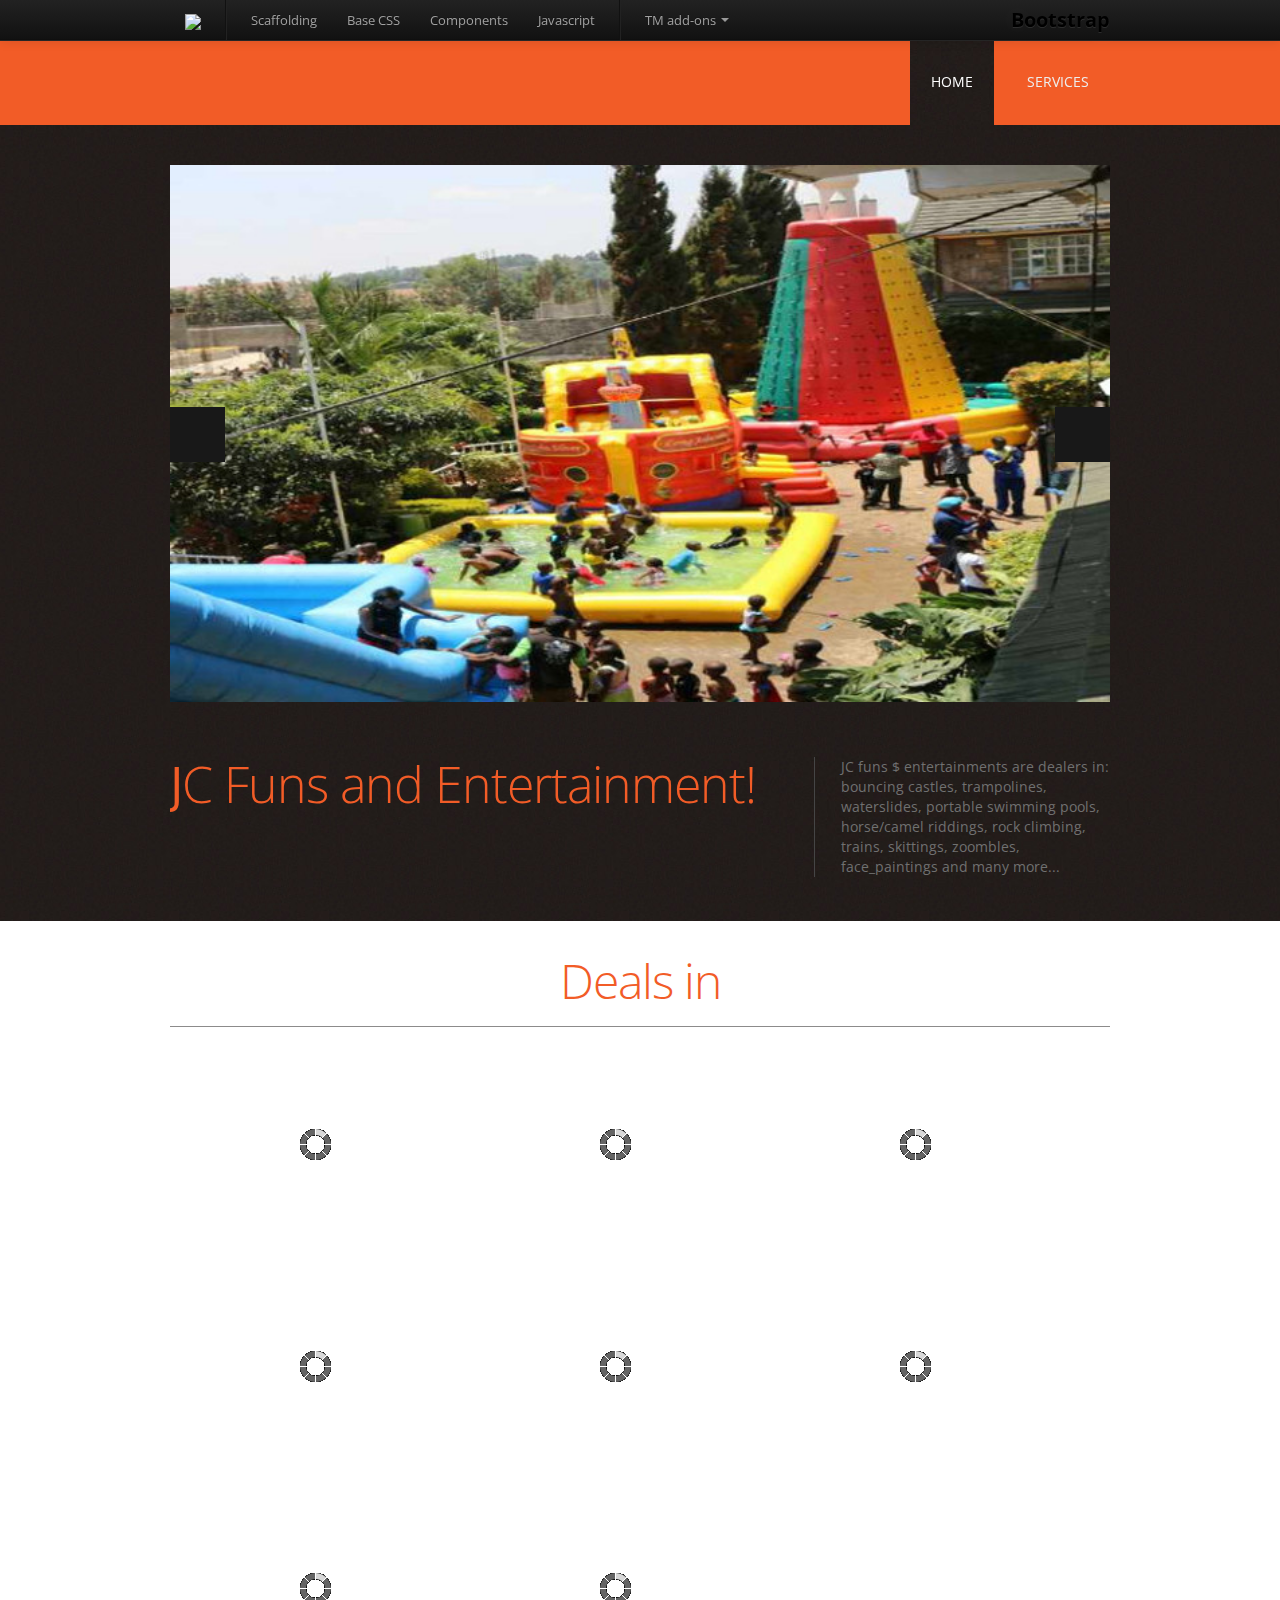
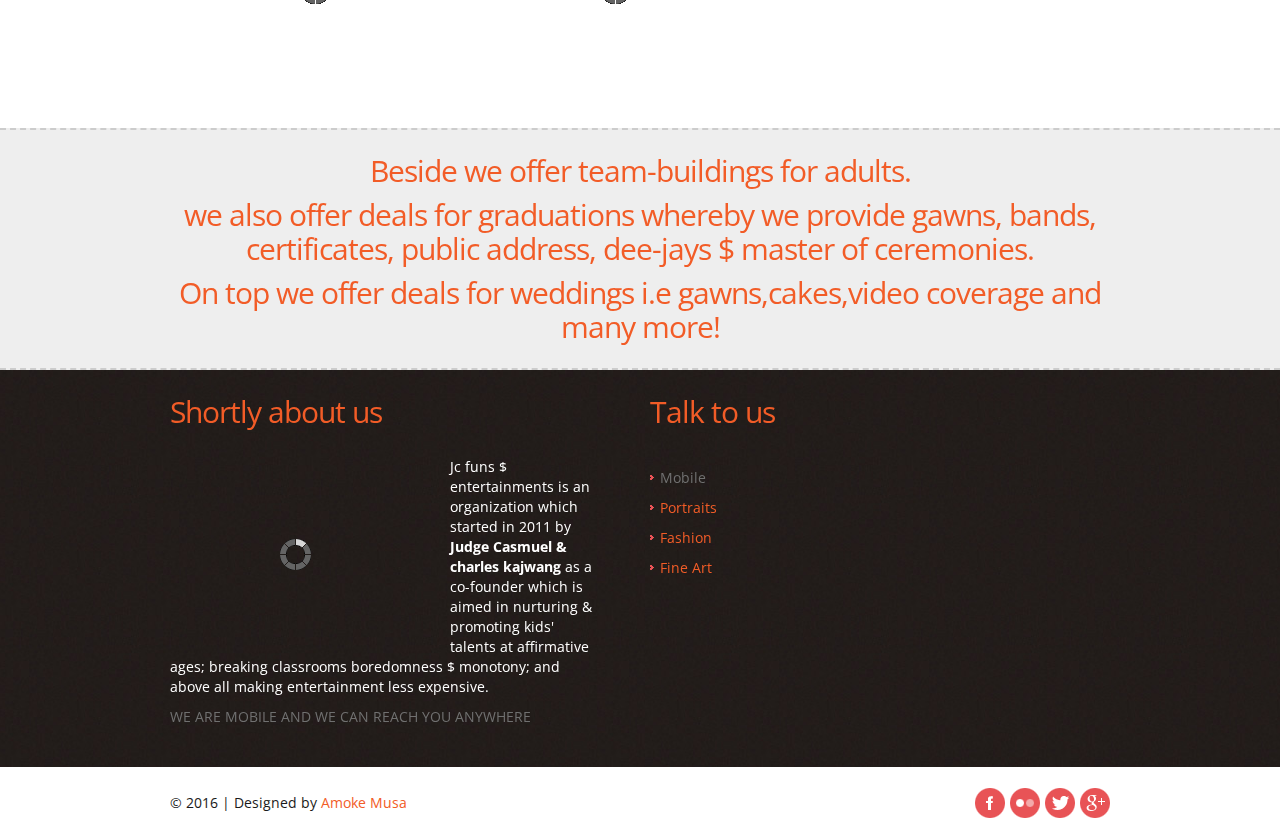
==== home.html @ 1c0118bd "treat a static page as an app to deploy to heroku" ====
<!DOCTYPE html>
<html lang="en">
	<head>
        <title>JC fun and entertainment | Home</title>
        <meta charset="utf-8">
        <link rel="icon" href="http://dzyngiri.com/favicon.png" type="image/x-icon">
        <link rel="shortcut icon" href="http://dzyngiri.com/favicon.png" type="image/x-icon" />
        <meta name="description" content="Codester is a free responsive Bootstrap template by Dzyngiri">
        <meta name="keywords" content="free, template, bootstrap, responsive">
        <meta name="author" content="MUSA" >  
        <link rel="stylesheet" href="css/bootstrap.css" type="text/css" media="screen">
        <link rel="stylesheet" href="css/responsive.css" type="text/css" media="screen">
        <link rel="stylesheet" href="css/style.css" type="text/css" media="screen">
        <link rel="stylesheet" href="css/touchTouch.css" type="text/css" media="screen">
        <link rel="stylesheet" href="css/kwicks-slider.css" type="text/css" media="screen">
        <link href='http://fonts.googleapis.com/css?family=Open+Sans:400,300' rel='stylesheet' type='text/css'>
        <script type="text/javascript" src="js/jquery.js"></script>
        <script type="text/javascript" src="js/superfish.js"></script>
        <script type="text/javascript" src="js/jquery.flexslider-min.js"></script>
        <script type="text/javascript" src="js/jquery.kwicks-1.5.1.js"></script>
        <script type="text/javascript" src="js/jquery.easing.1.3.js"></script>
        <script type="text/javascript" src="js/jquery.cookie.js"></script>    
        <script type="text/javascript" src="js/touchTouch.jquery.js"></script>
        <script type="text/javascript">if($(window).width()>1024){document.write("<"+"script src='js/jquery.preloader.js'></"+"script>");}	</script>
        
        <script>		
jQuery(window).load(function() {	
    $x = $(window).width();		
        if($x > 1024)
        {			
            jQuery("#content .row").preloader();    }	
                
                jQuery('.magnifier').touchTouch();			
                jQuery('.spinner').animate({'opacity':0},1000,'easeOutCubic',function (){jQuery(this).css('display','none')});	
}); 

        </script>
        
        <!--[if lt IE 8]>
            <div style='text-align:center'><a href="http://www.microsoft.com/windows/internet-explorer/default.aspx?ocid=ie6_countdown_bannercode"><img src="http://www.theie6countdown.com/img/upgrade.jpg"border="0"alt=""/></a></div>  
        <![endif]-->
        <!--[if (gt IE 9)|!(IE)]><!-->
            <!--<![endif]-->
            <!--[if lt IE 9]>
                <script src="http://html5shim.googlecode.com/svn/trunk/html5.js"></script>
                <link rel="stylesheet" href="css/docs.css" type="text/css" media="screen">
                <link rel="stylesheet" href="css/ie.css" type="text/css" media="screen">
                <link href='http://fonts.googleapis.com/css?family=Open+Sans:300' rel='stylesheet' type='text/css'>
                <link href='http://fonts.googleapis.com/css?family=Open+Sans:400' rel='stylesheet' type='text/css'>
            <![endif]-->
  
  <!--Google analytics code-->	  
	  <script type="text/javascript">
           var _gaq = _gaq || [];
          _gaq.push(['_setAccount', 'UA-29231762-1']);
          _gaq.push(['_setDomainName', 'dzyngiri.com']);
          _gaq.push(['_trackPageview']);
        
          (function() {
            var ga = document.createElement('script'); ga.type = 'text/javascript'; ga.async = true;
            ga.src = ('https:' == document.location.protocol ? 'https://ssl' : 'http://www') + '.google-analytics.com/ga.js';
            var s = document.getElementsByTagName('script')[0]; s.parentNode.insertBefore(ga, s);
          })();
      </script>
</head>

	<body>
    <!-- <div class="spinner"></div>  -->
<!-- header start -->
<header>
      <div class="container clearfix">
    <div class="row">
          <div class="span12">
        <div class="navbar navbar_">
              <div class="container">
            <!-- <h1 class="brand brand_"><a href="index.html"><img alt="" src="img/logo.png"> </a></h1> -->
            <a class="btn btn-navbar btn-navbar_" data-toggle="collapse" data-target=".nav-collapse_">Menu <span class="icon-bar"></span> </a>
            <div class="nav-collapse nav-collapse_  collapse">
                  <ul class="nav sf-menu">
                <li class="active"><a href="home.html">Home</a></li>
                <li><a href="work.html">Services</a></li>
                <!-- <li><a href="contact.html">Contact</a></li> -->
              </ul>
                </div>
          </div>
            </div>
      </div>
        </div>
  </div>
    </header>
<div class="bg-content">
      <div class="container">
    <div class="row">
          <div class="span12"> 
        <!-- slider -->
        <div class="flexslider">
              <ul class="slides">
            <li> <img src="img/slide-1.jpg" alt="" > </li>
            <li> <img src="img/slide-2.jpg" alt="" > </li>
            <li> <img src="img/slide-3.jpg" alt="" > </li>
            <li> <img src="img/slide-4.jpg" alt="" > </li>
            <li> <img src="img/slide-5.jpg" alt="" > </li>
          </ul>
            </div>
        <span id="responsiveFlag"></span>
        <div class="block-slogan">
              <h2>JC Funs and Entertainment!</h2>
              <div>
            <p>JC funs $ entertainments are dealers in: bouncing castles, trampolines, waterslides, portable swimming pools, horse/camel riddings, rock climbing, trains, skittings, zoombles, face_paintings and many more...</p>
          </div>
            </div>
      </div>
        </div>
  </div>
      
      <!-- content -->
      
      <div id="content" class="content-extra"><div class="ic"></div>
    <div class="row-1">
        <div class="container">
    		<div class="row">
        <article class="span12">
        <h4 align="center">Deals in</h4><hr>
         </article>
        <div class="clear"></div>
         <ul class="portfolio clearfix">           
           <li class="box"><a href="img/image-blank.png" class="magnifier" ><img alt="" src="img/work/1.jpg"></a></li> 
           <li class="box"><a href="img/image-blank.png" class="magnifier" ><img alt="" src="img/work/2.jpg"></a></li> 
           <li class="box"><a href="img/image-blank.png" class="magnifier" ><img alt="" src="img/work/3.jpg"></a></li> 
           <li class="box"><a href="img/image-blank.png" class="magnifier" ><img alt="" src="img/work/4.jpg"></a></li> 
           <li class="box"><a href="img/image-blank.png" class="magnifier" ><img alt="" src="img/work/5.jpg"></a></li> 
           <li class="box"><a href="img/image-blank.png" class="magnifier" ><img alt="" src="img/work/6.jpg"></a></li> 
           <li class="box"><a href="img/image-blank.png" class="magnifier" ><img alt="" src="img/work/7.jpg"></a></li> 
           <li class="box"><a href="img/image-blank.png" class="magnifier" ><img alt="" src="img/work/8.jpg"></a></li>                       
         </ul> 
      </div>
     	</div>
    </div>
    <div class="row-2">
        <div class="container">
        	<h3>Beside we offer team-buildings for adults.</h3>
        	<h3>we also offer deals for graduations whereby we provide gawns, bands, certificates, public address, dee-jays $ master of ceremonies.</h3>
            <h3>On top we offer deals for weddings i.e gawns,cakes,video coverage and many more!</h3>
      </div>
        </div>
  
    <div class="container">
          <div class="row">
        <article class="span6">
              <h3>Shortly about us</h3>
              <div class="wrapper">
            <figure class="img-indent"><img src="img/15.jpg " alt="" /></figure>
            <div class="inner-1 overflow extra">
                  <div class="txt-1">Jc funs $ entertainments is an organization which started in 2011 by <strong>Judge Casmuel & charles kajwang</strong> as a co-founder which is aimed in nurturing & promoting kids' talents at affirmative ages; breaking classrooms boredomness $ monotony; and above all making entertainment less expensive.</div>
                  WE ARE MOBILE AND WE CAN REACH YOU ANYWHERE
                </div>
          </div>
            </article>
        <article class="span6">
              <h3>Talk to us</h3>
                <div class="wrapper">
                <ul class="list list-pad">
                          <li>Mobile</li>
                          <li><a href="#">Portraits</a></li>
                          <li><a href="#">Fashion</a></li>
                          <li><a href="#">Fine Art</a></li>
                        </ul>
                </div>
            </article>
      </div>
        </div>
  </div>
    </div>

<footer>
      <div class="container clearfix">
    <ul class="list-social pull-right">
          <li><a class="icon-1" href="#"></a></li>
          <li><a class="icon-2" href="#"></a></li>
          <li><a class="icon-3" href="#"></a></li>
          <li><a class="icon-4" href="#"></a></li>
        </ul>
    <div class="privacy pull-left">&copy; 2016 | Designed by <a href="http://justinmezzell.com">Amoke Musa</a></div>
  </div>
    </footer>
<script type="text/javascript" src="js/bootstrap.js"></script>
</body>
</html>
---- css/responsive.css ----
/*!
 * Bootstrap Responsive v2.1.1
 *
 * Copyright 2012 Twitter, Inc
 * Licensed under the Apache License v2.0
 * http://www.apache.org/licenses/LICENSE-2.0
 *
 * Designed and built with all the love in the world @twitter by @mdo and @fat.
 */
.clearfix {
  *zoom: 1;
}
.clearfix:before,
.clearfix:after {
  display: table;
  content: "";
  line-height: 0;
}
.clearfix:after {
  clear: both;
}
.hide-text {
  font: 0/0 a;
  color: transparent;
  text-shadow: none;
  background-color: transparent;
  border: 0;
}
.input-block-level {
  display: block;
  width: 100%;
  min-height: 30px;
  -webkit-box-sizing: border-box;
  -moz-box-sizing: border-box;
  box-sizing: border-box;
}
.hidden {
  display: none;
  visibility: hidden;
}
.visible-phone {
  display: none !important;
}
.visible-tablet {
  display: none !important;
}
.hidden-desktop {
  display: none !important;
}
.visible-desktop {
  display: inherit !important;
}
@media (min-width: 768px) and (max-width: 979px) {
  .hidden-desktop {
    display: inherit !important;
  }
  .visible-desktop {
    display: none !important ;
  }
  .visible-tablet {
    display: inherit !important;
  }
  .hidden-tablet {
    display: none !important;
  }
}
@media (max-width: 767px) {
  .hidden-desktop {
    display: inherit !important;
  }
  .visible-desktop {
    display: none !important;
  }
  .visible-phone {
    display: inherit !important;
  }
  .hidden-phone {
    display: none !important;
  }
}
@media (min-width: 1300px) {
  .row {
    margin-left: -30px;
    *zoom: 1;
  }
  .row:before,
  .row:after {
    display: table;
    content: "";
    line-height: 0;
  }
  .row:after {
    clear: both;
  }
  [class*="span"] {
    float: left;
    min-height: 1px;
    margin-left: 30px;
  }
  .container,
  .navbar-static-top .container,
  .navbar-fixed-top .container,
  .navbar-fixed-bottom .container {
    width: 1170px;
  }
  .span12 {
    width: 1170px;
  }
  .span11 {
    width: 1070px;
  }
  .span10 {
    width: 970px;
  }
  .span9 {
    width: 870px;
  }
  .span8 {
    width: 770px;
  }
  .span7 {
    width: 670px;
  }
  .span6 {
    width: 570px;
  }
  .span5 {
    width: 470px;
  }
  .span4 {
    width: 370px;
  }
  .span3 {
    width: 270px;
  }
  .span2 {
    width: 170px;
  }
  .span1 {
    width: 70px;
  }
  .offset12 {
    margin-left: 1230px;
  }
  .offset11 {
    margin-left: 1130px;
  }
  .offset10 {
    margin-left: 1030px;
  }
  .offset9 {
    margin-left: 930px;
  }
  .offset8 {
    margin-left: 830px;
  }
  .offset7 {
    margin-left: 730px;
  }
  .offset6 {
    margin-left: 630px;
  }
  .offset5 {
    margin-left: 530px;
  }
  .offset4 {
    margin-left: 430px;
  }
  .offset3 {
    margin-left: 330px;
  }
  .offset2 {
    margin-left: 230px;
  }
  .offset1 {
    margin-left: 130px;
  }
  .row-fluid {
    width: 100%;
    *zoom: 1;
  }
  .row-fluid:before,
  .row-fluid:after {
    display: table;
    content: "";
    line-height: 0;
  }
  .row-fluid:after {
    clear: both;
  }
  .row-fluid [class*="span"] {
    display: block;
    width: 100%;
    min-height: 30px;
    -webkit-box-sizing: border-box;
    -moz-box-sizing: border-box;
    box-sizing: border-box;
    float: left;
    margin-left: 2.564102564102564%;
    *margin-left: 2.5109110747408616%;
  }
  .row-fluid [class*="span"]:first-child {
    margin-left: 0;
  }
  .row-fluid .span12 {
    width: 100%;
    *width: 99.94680851063829%;
  }
  .row-fluid .span11 {
    width: 91.45299145299145%;
    *width: 91.39979996362974%;
  }
  .row-fluid .span10 {
    width: 82.90598290598291%;
    *width: 82.8527914166212%;
  }
  .row-fluid .span9 {
    width: 74.35897435897436%;
    *width: 74.30578286961265%;
  }
  .row-fluid .span8 {
    width: 65.81196581196582%;
    *width: 65.75877432260411%;
  }
  .row-fluid .span7 {
    width: 57.26495726495726%;
    *width: 57.21176577559556%;
  }
  .row-fluid .span6 {
    width: 48.717948717948715%;
    *width: 48.664757228587014%;
  }
  .row-fluid .span5 {
    width: 40.17094017094017%;
    *width: 40.11774868157847%;
  }
  .row-fluid .span4 {
    width: 31.623931623931625%;
    *width: 31.570740134569924%;
  }
  .row-fluid .span3 {
    width: 23.076923076923076%;
    *width: 23.023731587561375%;
  }
  .row-fluid .span2 {
    width: 14.52991452991453%;
    *width: 14.476723040552828%;
  }
  .row-fluid .span1 {
    width: 5.982905982905983%;
    *width: 5.929714493544281%;
  }
  .row-fluid .offset12 {
    margin-left: 105.12820512820512%;
    *margin-left: 105.02182214948171%;
  }
  .row-fluid .offset12:first-child {
    margin-left: 102.56410256410257%;
    *margin-left: 102.45771958537915%;
  }
  .row-fluid .offset11 {
    margin-left: 96.58119658119658%;
    *margin-left: 96.47481360247316%;
  }
  .row-fluid .offset11:first-child {
    margin-left: 94.01709401709402%;
    *margin-left: 93.91071103837061%;
  }
  .row-fluid .offset10 {
    margin-left: 88.03418803418803%;
    *margin-left: 87.92780505546462%;
  }
  .row-fluid .offset10:first-child {
    margin-left: 85.47008547008548%;
    *margin-left: 85.36370249136206%;
  }
  .row-fluid .offset9 {
    margin-left: 79.48717948717949%;
    *margin-left: 79.38079650845607%;
  }
  .row-fluid .offset9:first-child {
    margin-left: 76.92307692307693%;
    *margin-left: 76.81669394435351%;
  }
  .row-fluid .offset8 {
    margin-left: 70.94017094017094%;
    *margin-left: 70.83378796144752%;
  }
  .row-fluid .offset8:first-child {
    margin-left: 68.37606837606839%;
    *margin-left: 68.26968539734497%;
  }
  .row-fluid .offset7 {
    margin-left: 62.393162393162385%;
    *margin-left: 62.28677941443899%;
  }
  .row-fluid .offset7:first-child {
    margin-left: 59.82905982905982%;
    *margin-left: 59.72267685033642%;
  }
  .row-fluid .offset6 {
    margin-left: 53.84615384615384%;
    *margin-left: 53.739770867430444%;
  }
  .row-fluid .offset6:first-child {
    margin-left: 51.28205128205128%;
    *margin-left: 51.175668303327875%;
  }
  .row-fluid .offset5 {
    margin-left: 45.299145299145294%;
    *margin-left: 45.1927623204219%;
  }
  .row-fluid .offset5:first-child {
    margin-left: 42.73504273504273%;
    *margin-left: 42.62865975631933%;
  }
  .row-fluid .offset4 {
    margin-left: 36.75213675213675%;
    *margin-left: 36.645753773413354%;
  }
  .row-fluid .offset4:first-child {
    margin-left: 34.18803418803419%;
    *margin-left: 34.081651209310785%;
  }
  .row-fluid .offset3 {
    margin-left: 28.205128205128204%;
    *margin-left: 28.0987452264048%;
  }
  .row-fluid .offset3:first-child {
    margin-left: 25.641025641025642%;
    *margin-left: 25.53464266230224%;
  }
  .row-fluid .offset2 {
    margin-left: 19.65811965811966%;
    *margin-left: 19.551736679396256%;
  }
  .row-fluid .offset2:first-child {
    margin-left: 17.094017094017093%;
    *margin-left: 16.98763411529369%;
  }
  .row-fluid .offset1 {
    margin-left: 11.11111111111111%;
    *margin-left: 11.004728132387708%;
  }
  .row-fluid .offset1:first-child {
    margin-left: 8.547008547008546%;
    *margin-left: 8.440625568285142%;
  }
  input,
  textarea,
  .uneditable-input {
    margin-left: 0;
  }
  .controls-row [class*="span"] + [class*="span"] {
    margin-left: 30px;
  }
  input.span12, textarea.span12, .uneditable-input.span12 {
    width: 1156px;
  }
  input.span11, textarea.span11, .uneditable-input.span11 {
    width: 1056px;
  }
  input.span10, textarea.span10, .uneditable-input.span10 {
    width: 956px;
  }
  input.span9, textarea.span9, .uneditable-input.span9 {
    width: 856px;
  }
  input.span8, textarea.span8, .uneditable-input.span8 {
    width: 756px;
  }
  input.span7, textarea.span7, .uneditable-input.span7 {
    width: 656px;
  }
  input.span6, textarea.span6, .uneditable-input.span6 {
    width: 556px;
  }
  input.span5, textarea.span5, .uneditable-input.span5 {
    width: 456px;
  }
  input.span4, textarea.span4, .uneditable-input.span4 {
    width: 356px;
  }
  input.span3, textarea.span3, .uneditable-input.span3 {
    width: 256px;
  }
  input.span2, textarea.span2, .uneditable-input.span2 {
    width: 156px;
  }
  input.span1, textarea.span1, .uneditable-input.span1 {
    width: 56px;
  }
  .thumbnails {
    margin-left: -30px;
  }
  .thumbnails > li {
    margin-left: 30px;
  }
  .row-fluid .thumbnails {
    margin-left: 0;
  }
}
@media (min-width: 768px) and (max-width: 979px) {
  .row {
    margin-left: -20px;
    *zoom: 1;
  }
  .row:before,
  .row:after {
    display: table;
    content: "";
    line-height: 0;
  }
  .row:after {
    clear: both;
  }
  [class*="span"] {
    float: left;
    min-height: 1px;
    margin-left: 20px;
  }
  .container,
  .navbar-static-top .container,
  .navbar-fixed-top .container,
  .navbar-fixed-bottom .container {
    width: 724px;
  }
  .span12 {
    width: 724px;
  }
  .span11 {
    width: 662px;
  }
  .span10 {
    width: 600px;
  }
  .span9 {
    width: 538px;
  }
  .span8 {
    width: 476px;
  }
  .span7 {
    width: 414px;
  }
  .span6 {
    width: 352px;
  }
  .span5 {
    width: 290px;
  }
  .span4 {
    width: 228px;
  }
  .span3 {
    width: 166px;
  }
  .span2 {
    width: 104px;
  }
  .span1 {
    width: 42px;
  }
  .offset12 {
    margin-left: 764px;
  }
  .offset11 {
    margin-left: 702px;
  }
  .offset10 {
    margin-left: 640px;
  }
  .offset9 {
    margin-left: 578px;
  }
  .offset8 {
    margin-left: 516px;
  }
  .offset7 {
    margin-left: 454px;
  }
  .offset6 {
    margin-left: 392px;
  }
  .offset5 {
    margin-left: 330px;
  }
  .offset4 {
    margin-left: 268px;
  }
  .offset3 {
    margin-left: 206px;
  }
  .offset2 {
    margin-left: 144px;
  }
  .offset1 {
    margin-left: 82px;
  }
  .row-fluid {
    width: 100%;
    *zoom: 1;
  }
  .row-fluid:before,
  .row-fluid:after {
    display: table;
    content: "";
    line-height: 0;
  }
  .row-fluid:after {
    clear: both;
  }
  .row-fluid [class*="span"] {
    display: block;
    width: 100%;
    min-height: 30px;
    -webkit-box-sizing: border-box;
    -moz-box-sizing: border-box;
    box-sizing: border-box;
    float: left;
    margin-left: 2.7624309392265194%;
    *margin-left: 2.709239449864817%;
  }
  .row-fluid [class*="span"]:first-child {
    margin-left: 0;
  }
  .row-fluid .span12 {
    width: 100%;
    *width: 99.94680851063829%;
  }
  .row-fluid .span11 {
    width: 91.43646408839778%;
    *width: 91.38327259903607%;
  }
  .row-fluid .span10 {
    width: 82.87292817679558%;
    *width: 82.81973668743387%;
  }
  .row-fluid .span9 {
    width: 74.30939226519336%;
    *width: 74.25620077583166%;
  }
  .row-fluid .span8 {
    width: 65.74585635359116%;
    *width: 65.69266486422945%;
  }
  .row-fluid .span7 {
    width: 57.18232044198895%;
    *width: 57.12912895262725%;
  }
  .row-fluid .span6 {
    width: 48.61878453038674%;
    *width: 48.56559304102504%;
  }
  .row-fluid .span5 {
    width: 40.05524861878453%;
    *width: 40.00205712942283%;
  }
  .row-fluid .span4 {
    width: 31.491712707182323%;
    *width: 31.43852121782062%;
  }
  .row-fluid .span3 {
    width: 22.92817679558011%;
    *width: 22.87498530621841%;
  }
  .row-fluid .span2 {
    width: 14.3646408839779%;
    *width: 14.311449394616199%;
  }
  .row-fluid .span1 {
    width: 5.801104972375691%;
    *width: 5.747913483013988%;
  }
  .row-fluid .offset12 {
    margin-left: 105.52486187845304%;
    *margin-left: 105.41847889972962%;
  }
  .row-fluid .offset12:first-child {
    margin-left: 102.76243093922652%;
    *margin-left: 102.6560479605031%;
  }
  .row-fluid .offset11 {
    margin-left: 96.96132596685082%;
    *margin-left: 96.8549429881274%;
  }
  .row-fluid .offset11:first-child {
    margin-left: 94.1988950276243%;
    *margin-left: 94.09251204890088%;
  }
  .row-fluid .offset10 {
    margin-left: 88.39779005524862%;
    *margin-left: 88.2914070765252%;
  }
  .row-fluid .offset10:first-child {
    margin-left: 85.6353591160221%;
    *margin-left: 85.52897613729868%;
  }
  .row-fluid .offset9 {
    margin-left: 79.8342541436464%;
    *margin-left: 79.72787116492299%;
  }
  .row-fluid .offset9:first-child {
    margin-left: 77.07182320441988%;
    *margin-left: 76.96544022569647%;
  }
  .row-fluid .offset8 {
    margin-left: 71.2707182320442%;
    *margin-left: 71.16433525332078%;
  }
  .row-fluid .offset8:first-child {
    margin-left: 68.50828729281768%;
    *margin-left: 68.40190431409426%;
  }
  .row-fluid .offset7 {
    margin-left: 62.70718232044199%;
    *margin-left: 62.600799341718584%;
  }
  .row-fluid .offset7:first-child {
    margin-left: 59.94475138121547%;
    *margin-left: 59.838368402492065%;
  }
  .row-fluid .offset6 {
    margin-left: 54.14364640883978%;
    *margin-left: 54.037263430116376%;
  }
  .row-fluid .offset6:first-child {
    margin-left: 51.38121546961326%;
    *margin-left: 51.27483249088986%;
  }
  .row-fluid .offset5 {
    margin-left: 45.58011049723757%;
    *margin-left: 45.47372751851417%;
  }
  .row-fluid .offset5:first-child {
    margin-left: 42.81767955801105%;
    *margin-left: 42.71129657928765%;
  }
  .row-fluid .offset4 {
    margin-left: 37.01657458563536%;
    *margin-left: 36.91019160691196%;
  }
  .row-fluid .offset4:first-child {
    margin-left: 34.25414364640884%;
    *margin-left: 34.14776066768544%;
  }
  .row-fluid .offset3 {
    margin-left: 28.45303867403315%;
    *margin-left: 28.346655695309746%;
  }
  .row-fluid .offset3:first-child {
    margin-left: 25.69060773480663%;
    *margin-left: 25.584224756083227%;
  }
  .row-fluid .offset2 {
    margin-left: 19.88950276243094%;
    *margin-left: 19.783119783707537%;
  }
  .row-fluid .offset2:first-child {
    margin-left: 17.12707182320442%;
    *margin-left: 17.02068884448102%;
  }
  .row-fluid .offset1 {
    margin-left: 11.32596685082873%;
    *margin-left: 11.219583872105325%;
  }
  .row-fluid .offset1:first-child {
    margin-left: 8.56353591160221%;
    *margin-left: 8.457152932878806%;
  }
  input,
  textarea,
  .uneditable-input {
    margin-left: 0;
  }
  .controls-row [class*="span"] + [class*="span"] {
    margin-left: 20px;
  }
  input.span12, textarea.span12, .uneditable-input.span12 {
    width: 710px;
  }
  input.span11, textarea.span11, .uneditable-input.span11 {
    width: 648px;
  }
  input.span10, textarea.span10, .uneditable-input.span10 {
    width: 586px;
  }
  input.span9, textarea.span9, .uneditable-input.span9 {
    width: 524px;
  }
  input.span8, textarea.span8, .uneditable-input.span8 {
    width: 462px;
  }
  input.span7, textarea.span7, .uneditable-input.span7 {
    width: 400px;
  }
  input.span6, textarea.span6, .uneditable-input.span6 {
    width: 338px;
  }
  input.span5, textarea.span5, .uneditable-input.span5 {
    width: 276px;
  }
  input.span4, textarea.span4, .uneditable-input.span4 {
    width: 214px;
  }
  input.span3, textarea.span3, .uneditable-input.span3 {
    width: 152px;
  }
  input.span2, textarea.span2, .uneditable-input.span2 {
    width: 90px;
  }
  input.span1, textarea.span1, .uneditable-input.span1 {
    width: 28px;
  }
}
@media (max-width: 767px) {
  body {
    padding-left: 20px;
    padding-right: 20px;
  }
  .navbar-fixed-top,
  .navbar-fixed-bottom,
  .navbar-static-top {
    margin-left: -20px;
    margin-right: -20px;
  }
  .container-fluid {
    padding: 0;
  }
  .dl-horizontal dt {
    float: none;
    clear: none;
    width: auto;
    text-align: left;
  }
  .dl-horizontal dd {
    margin-left: 0;
  }
  .container {
    width: auto;
  }
  .row-fluid {
    width: 100%;
  }
  .row,
  .thumbnails {
    margin-left: 0;
  }
  .thumbnails > li {
    float: none;
    margin-left: 0;
  }
  [class*="span"],
  .row-fluid [class*="span"] {
    float: none;
    display: block;
    width: 100%;
    margin-left: 0;
    -webkit-box-sizing: border-box;
    -moz-box-sizing: border-box;
    box-sizing: border-box;
  }
  .span12,
  .row-fluid .span12 {
    width: 100%;
    -webkit-box-sizing: border-box;
    -moz-box-sizing: border-box;
    box-sizing: border-box;
  }
  .input-large,
  .input-xlarge,
  .input-xxlarge,
  input[class*="span"],
  select[class*="span"],
  textarea[class*="span"],
  .uneditable-input {
    display: block;
    width: 100%;
    min-height: 30px;
    -webkit-box-sizing: border-box;
    -moz-box-sizing: border-box;
    box-sizing: border-box;
  }
  .input-prepend input,
  .input-append input,
  .input-prepend input[class*="span"],
  .input-append input[class*="span"] {
    display: inline-block;
    width: auto;
  }
  .controls-row [class*="span"] + [class*="span"] {
    margin-left: 0;
  }
  .modal {
    position: fixed;
    top: 20px;
    left: 20px;
    right: 20px;
    width: auto;
    margin: 0;
  }
  .modal.fade.in {
    top: auto;
  }
}
@media (max-width: 480px) {
  .nav-collapse {
    -webkit-transform: translate3d(0, 0, 0);
  }
  .page-header h1 small {
    display: block;
    line-height: 20px;
  }
  input[type="checkbox"],
  input[type="radio"] {
    border: 1px solid #ccc;
  }
  .form-horizontal .control-label {
    float: none;
    width: auto;
    padding-top: 0;
    text-align: left;
  }
  .form-horizontal .controls {
    margin-left: 0;
  }
  .form-horizontal .control-list {
    padding-top: 0;
  }
  .form-horizontal .form-actions {
    padding-left: 10px;
    padding-right: 10px;
  }
  .modal {
    top: 10px;
    left: 10px;
    right: 10px;
  }
  .modal-header .close {
    padding: 10px;
    margin: -10px;
  }
  .carousel-caption {
    position: static;
  }
}
@media (max-width: 979px) {
  body {
    padding-top: 0;
  }
  .navbar-fixed-top,
  .navbar-fixed-bottom {
    position: static;
  }
  .navbar-fixed-top {
    margin-bottom: 20px;
  }
  .navbar-fixed-bottom {
    margin-top: 20px;
  }
  .navbar-fixed-top .navbar-inner,
  .navbar-fixed-bottom .navbar-inner {
    padding: 5px;
  }
  .navbar .container {
    width: auto;
    padding: 0;
  }
  .navbar .brand {
    padding-left: 10px;
    padding-right: 10px;
    margin: 0 0 0 -5px;
  }
  .nav-collapse {
    clear: both;
  }
  .nav-collapse .nav {
    float: none;
    margin: 0 0 10px;
  }
  .nav-collapse .nav > li {
    float: none;
  }
  .nav-collapse .nav > li > a {
    margin-bottom: 2px;
  }
  .nav-collapse .nav > .divider-vertical {
    display: none;
  }
  .nav-collapse .nav .nav-header {
    color: #777777;
    text-shadow: none;
  }
  .nav-collapse .nav > li > a,
  .nav-collapse .dropdown-menu a {
    padding: 9px 15px;
    font-weight: bold;
    color: #777777;
    -webkit-border-radius: 3px;
    -moz-border-radius: 3px;
    border-radius: 3px;
  }
  .nav-collapse .btn {
    padding: 4px 10px 4px;
    font-weight: normal;
    -webkit-border-radius: 4px;
    -moz-border-radius: 4px;
    border-radius: 4px;
  }
  .nav-collapse .dropdown-menu li + li a {
    margin-bottom: 2px;
  }
  .nav-collapse .nav > li > a:hover,
  .nav-collapse .dropdown-menu a:hover {
    background-color: #f2f2f2;
  }
  .navbar-inverse .nav-collapse .nav > li > a:hover,
  .navbar-inverse .nav-collapse .dropdown-menu a:hover {
    background-color: #111111;
  }
  .nav-collapse.in .btn-group {
    margin-top: 5px;
    padding: 0;
  }
  .nav-collapse .dropdown-menu {
    position: static;
    top: auto;
    left: auto;
    float: none;
    display: block;
    max-width: none;
    margin: 0 15px;
    padding: 0;
    background-color: transparent;
    border: none;
    -webkit-border-radius: 0;
    -moz-border-radius: 0;
    border-radius: 0;
    -webkit-box-shadow: none;
    -moz-box-shadow: none;
    box-shadow: none;
  }
  .nav-collapse .dropdown-menu:before,
  .nav-collapse .dropdown-menu:after {
    display: none;
  }
  .nav-collapse .dropdown-menu .divider {
    display: none;
  }
  .nav-collapse .nav > li > .dropdown-menu:before,
  .nav-collapse .nav > li > .dropdown-menu:after {
    display: none;
  }
  .nav-collapse .navbar-form,
  .nav-collapse .navbar-search {
    float: none;
    padding: 10px 15px;
    margin: 10px 0;
    border-top: 1px solid #f2f2f2;
    border-bottom: 1px solid #f2f2f2;
    -webkit-box-shadow: inset 0 1px 0 rgba(255, 255, 255, 0.1), 0 1px 0 rgba(255, 255, 255, 0.1);
    -moz-box-shadow: inset 0 1px 0 rgba(255, 255, 255, 0.1), 0 1px 0 rgba(255, 255, 255, 0.1);
    box-shadow: inset 0 1px 0 rgba(255, 255, 255, 0.1), 0 1px 0 rgba(255, 255, 255, 0.1);
  }
  .navbar-inverse .nav-collapse .navbar-form,
  .navbar-inverse .nav-collapse .navbar-search {
    border-top-color: #111111;
    border-bottom-color: #111111;
  }
  .navbar .nav-collapse .nav.pull-right {
    float: none;
    margin-left: 0;
  }
  .nav-collapse,
  .nav-collapse.collapse {
    overflow: hidden;
    height: 0;
  }
  .navbar .btn-navbar {
    display: block;
  }
  .navbar-static .navbar-inner {
    padding-left: 10px;
    padding-right: 10px;
  }
}
@media (min-width: 980px) {
  .nav-collapse.collapse {
    height: auto !important;
    overflow: visible !important;
  }
}
---- css/style.css ----
@import url(http://fonts.googleapis.com/css?family=Dorsa);
@charset "utf-8";
/* CSS Document */
a[href^="tel:"] {
  color: inherit;
  text-decoration: none;
}
.color-1 {
  color: #efedef;
}
.img-indent {
  margin: 0px 30px 0 0;
  float: left;
}
.img-indent1 {
  margin: 1px 29px 16px 0;
  float: left;
}
.wrapper {
  width: 100%;
  overflow: hidden;
}
.center {
  text-align: center;
}
/* .spinner { */
/*   position: fixed; */
/*   left: 0px; */
/*   top: 0px; */
/*   width: 100%; */
/*   height: 100%; */
/*   z-index: 9999; */
/*   background: url(../img/spinner.gif) 50% 50% no-repeat #fff; */
/* } */
.preloader {
  background: url(../img/loader.gif) center center no-repeat;
}
.clear {
  clear: both;
  line-height: 0;
  font-size: 0;
  overflow: hidden;
  height: 0;
  width: 100%;
}
.m-top {
  margin-top: -7px;
}
.overflow.extra {
  overflow: visible;
}
.left-0 {
  margin-left: 0 !important;
}
.overflow {
  overflow: hidden;
}
.inner-1 {
  padding-right: 30px;
}
/*------ header ------- */
header {
  /*padding: 30px 0 29px;*/
  z-index: 50;
  background: #F25C27 /*url(../img/header-bg.png) repeat*/;
}
/* navbar */
.navbar_ {
  margin: 0;
  position: relative;
}
.navbar_ .navbar-inner_ {
  padding: 0;
  margin: 0;
  border: none;
  min-height: inherit;
  filter: progid:DXImageTransform.Microsoft.gradient(enabled = false);
}
/*nav*/
.navbar_ .container {
  position: relative;
}
.nav-collapse_ {
  padding: 0;
  z-index: 10;
  float: right;
}
.nav-collapse_ .nav li {
  margin: 0;
  padding: 0;
  position: relative;
  zoom: 1;
}
.nav-collapse_ .nav > li {
  -webkit-box-shadow: none;
  -moz-box-shadow: none;
  box-shadow: none;
  background: none;
  margin-left: 22px;
}
.nav-collapse_ .nav li a {
  text-shadow: none;
  text-decoration: none;
  -webkit-transition: all 0.3s ease-in-out;
  -moz-transition: all 0.3s ease-in-out;
  -o-transition: all 0.3s ease-in-out;
  transition: all 0.3s ease-in-out;
  -webkit-box-shadow: none;
  -moz-box-shadow: none;
  box-shadow: none;
  text-transform: uppercase;
  font-family: 'Open Sans', sans-serif;
  font-size: 14px;
  line-height: 22px;
  text-align: center;
  font-weight: normal;
  color: #eee;
  outline:none;
}
.nav-collapse_ .nav > li > a {
  margin: 0;
  padding: 30px 0 32px;
  display: block;
  background: none;
  position: relative;
  z-index: 20;
  width: 84px;
 /* -webkit-border-radius: 44px;
  -moz-border-radius: 44px;
  border-radius: 44px;*/
}
.nav-collapse_ .nav > li > a .sf-sub-indicator {
  position: absolute;
  width: 9px;
  height: 6px;
  background: url(../img/indicator1.png) no-repeat 0 0;
  left: 50%;
  bottom: 21px;
  margin-left: -5px;
  -webkit-box-shadow: none;
  -moz-box-shadow: none;
  box-shadow: none;
  -webkit-border-radius: none;
  -moz-border-radius: none;
  border-radius: none;
}
.nav-collapse_ .nav > li.sfHover > a,
.nav-collapse_ .nav > li.sfHover > a:hover,
.nav-collapse_ .nav > li > a:hover,
.nav-collapse_ .nav > li.active > a,
.nav-collapse_ .nav > li.active > a:hover {
  background:url("../img/bg-content.jpg") repeat scroll 50% 50% transparent;
  color: #ffffff;
  -webkit-box-shadow: none;
  -moz-box-shadow: none;
  box-shadow: none;
}
.nav-collapse_ .nav > li.sfHover > a .sf-sub-indicator,
.nav-collapse_ .nav > li.active > a .sf-sub-indicator {
  background-position: 0 bottom;
}
.sub-menu > a {
  position: relative;
}
.nav-collapse_ .nav ul {
  position: absolute;
  display: none;
  width: 120px;
  left: -18px;
  top: 84px;
  list-style: none;
  zoom: 1;
  z-index: 9;
  background: #000;
  padding: 12px 0;
  margin: 0;
}
.nav-collapse_ .nav ul li {
  text-align: center;
}
.nav-collapse_ .nav ul li a {
  padding: 4px 0;
  display: block;
  background: none;
}
.nav-collapse_ .nav > li > ul li > a:hover,
.nav-collapse_ .nav > li > ul li.sfHover > a {
  text-decoration: none;
  color: #ffffff;
  background: #F25C27;
}
.nav-collapse_ .nav ul .sf-sub-indicator {
  display: none;
}
.nav-collapse_ .nav ul ul li a {
  color: #ffffff;
}
.nav-collapse_ .nav li ul ul li a:hover {
  text-decoration: none;
  color: #000000;
}
/*------ logo ------- */
.navbar_ .brand_ {
  display: block;
  float: left;
  font-size: 0;
  line-height: 0;
  padding: 12px 0 0 4px;
  margin: 0;
}
.navbar_ .brand_ h1 {
  font-size: 0;
  line-height: 0;
}
/*------ h1, h2, h3, h4, h5, h6 ------- */
h1,
h2,
h3,
h4,
h5,
h6 {
  text-transform: none;
  color: #F25C27;
  font-family: 'Open Sans', sans-serif;
  font-weight: 300;
  letter-spacing: -1px;
}
h1 {
  font-size: 70px;
  line-height: 74px;
}
header h1 {
  padding: 0;
  margin: 0;
}
h2 {
  font-size: 50px;
  line-height: 52px;
}
h3 {
  font-size: 30px;
  line-height: 34px;
  margin: 32px 0 15px;
  font-weight: normal;
}
.content-extra h3 {
  margin:25px 0;
}
h4 {
  font-size: 48px;
  line-height: 50px;
  margin: 21px 0 20px;
}
h5 {
  font-size: 18px;
  color: #939393;
  font-weight: 600;
  letter-spacing: -1px;
}
p {
  padding-bottom: 25px;
  margin: 0;
}
/*--- header end ------*/
/*------ content ------- */
#content {
  position: relative;
  padding: 0 0 40px;
}
.bg-content {
  background: url(../img/bg-content.jpg) 50% 50%;
}
.block-slogan {
  overflow: hidden;
  padding-bottom: 44px;
}
.block-slogan h2:first-letter {
  color: #F25C27;
  font-weight: normal;
}
.block-slogan h2 {
  float: left;
  margin: 0;
  padding-right: 58px;
  line-height: 54px;
}
.block-slogan p {
  border-left: 1px solid #454545;
  padding: 0 0 0 26px;
}
.block-slogan div {
  overflow: hidden;
}
.row-1, .row-2 {
  background: #fff;
  padding: 14px 0;
}
.row-2 {
	background:#eee;
	text-align:center;
	border-top:2px dashed #ccc;
	border-bottom:2px dashed #ccc;
	font-style:italic;}
.row-2 h3 {
	margin:10px 0;
	font-style:normal;}	
.ic {
  border:0;
  float:right;
  background:#fff;
  color:#f00;
  width:50%;
  line-height:10px;
  font-size:10px;
  margin:-220% 0 0 0;
  overflow:hidden;
  padding:0
}
/*------ thumbnails-1 ------- */
.thumbnails-1 {
  margin: 0;
  list-style: outside none;
}
.thumbnails-1 > li {
  margin-bottom: 40px;
}
.thumbnails-1 .thumbnail-1 {
  border: none;
  -webkit-border-radius: 0;
  -moz-border-radius: 0;
  border-radius: 0;
  -webkit-box-shadow: none;
  -moz-box-shadow: none;
  box-shadow: none;
  padding: 0;
  line-height: 20px;
}
.thumbnails-1 .thumbnail-1 section {
  padding-top: 5px;
}
.thumbnails-1 .thumbnail-1 section h3 {
  color:#F25C27;
  font-weight: normal;
  font-size:16px;
  margin:0 0 5px;
}
.border-horiz {
  background: url(../img/border-horiz.gif) repeat-x 0 0;
  height: 2px;
  margin: 16px 0 0;
}
.border-horiz.extra {
  margin-bottom: 10px;
}
.txt-1 {
  color: #ffffff;
  padding: 3px 0 10px;
}
/*------ list-services ------- */
.list-services .thumbnail-1 {
  background: #000000;
  padding: 10px;
}
.list-services a {
  margin-bottom: 10px;
  display: inline-block;
}
.list-services p {
  padding-bottom: 20px;
}
.list-services section {
  padding: 0 20px;
  text-align:center;
}
.list-services li {
  margin-bottom: 30px;
}
.quote-1 {
  border: medium none;
  color: #7f7f7f;
  display: block;
  margin: 0;
  padding: 0;
  position: relative;
}
.badge {
  font-size: 41px;
  line-height: 44px;
  width: 67px;
  text-shadow: 1px 1px #e8eaea;
  text-align: center;
  -webkit-border-radius: 36px;
  -moz-border-radius: 36px;
  border-radius: 36px;
  background: #d1cfd0;
  -webkit-box-shadow: 1px 1px #dddcde;
  -moz-box-shadow: 1px 1px #dddcde;
  box-shadow: 1px 1px #dddcde;
  float: left;
  margin-right: 18px;
  color: #1a1a1a;
  padding: 11px 0;
  border-right: 1px solid #eaedee;
  border-bottom: 1px solid #eaedee;
}
/*------ lists ------- */
/*------ list ------- */
.list.extra {
  width: 100%;
  margin: 0;
  float: none;
  padding-top: 5px;
}
.list.extra2 {
  width: 170px;
  padding-top: 5px;
}
.list-pad {
  padding-right: 28px;
}
.list {
  list-style: none outside;
  padding-top: 14px;
  float: left;
  width: 106px;
  margin: 0;
}
.list li {
  background: url(../img/marker-1.png) no-repeat 0 7px;
  padding-left: 10px;
  padding-bottom: 10px;
}
.list li.last {
  padding-bottom: 0;
}
.list.extra1 a,
.list.extra2 a {
  color: #7f7f7f;
}
.list.extra1 a:hover,
.list.extra2 a:hover {
  color: #F25C27;
}
.list li a {
  color: #F25C27;
  display: inline-block;
}
.list li a:hover {
  text-decoration: none;
  color: #ffffff;
}
/*----------- list-photo--------------*/
.list-photo {
  list-style: none outside;
  margin: 0;
  overflow: hidden;
  margin-left: -30px;
}
.list-photo li {
  float: left;
  margin: 0 0 30px 30px;
}
/*----------- .portfolio --------------*/
.portfolio {
  list-style: none outside;
  margin: 0;
}
.portfolio li {
  float: left;
  margin: 0 0 30px 30px;
}
.magnifier {
  opacity: 1;
  position: relative;
  height: auto;
  display: block;
  -webkit-transition: all 0.3s ease;
  -moz-transition: all 0.3s ease;
  -o-transition: all 0.3s ease;
  transition: all 0.3s ease;
}
.magnifier:hover {
  opacity: 0.7;
}
.magnifier:after {
  content: '';
  display: block;
  width: 100%;
  height: 100%;
  position: absolute;
  opacity: 0;
  left: 0;
  top: 0;
  background: url('../img/magnifier.png') center center no-repeat #000000;
  -webkit-transition: all 0.3s ease;
  -moz-transition: all 0.3s ease;
  -o-transition: all 0.3s ease;
  transition: all 0.3s ease;
}
.magnifier:hover:after {
  opacity: 0.6;
}
/*----------- .list-blog --------------*/
.list-blog {
  list-style: none outside;
  margin: 0;
}
.list-blog li {
  background: url(../img/border-horiz.gif) repeat-x 0 bottom;
  padding-bottom: 40px;
  margin-top: 32px;
}
.list-blog li.last {
  background: none;
}
.list-blog h3 {
  margin-bottom: 6px;
  margin-top: 0;
}
.list-blog img {
  margin: 21px 0 24px;
}
.meta {
	margin-bottom: 10px;
    overflow: hidden;}
.meta a:hover {
	color:#F25C27;
	text-decoration:underline;}
.date-1 {
  float: left;
  border-right: 1px solid #7f7f7f;
  line-height: 18px;
  padding-right: 8px;
  font-size:12px;
}
.name-author {
  float: left;
  line-height: 18px;
  padding-left: 8px;
  font-size:12px;
}
.name-author a {
  text-decoration: none;
  outline:none;
}
.comments {
  float: right;
  line-height: 18px;
  text-decoration: none;
  font-size:12px;
}
/*----------- search --------------*/
/* search-form */
#search {
  margin: 0;
  padding: 10px 0 0;
  overflow: hidden;
}
#search input {
  background: #ffffff;
  border: none;
  -webkit-box-shadow: none;
  -moz-box-shadow: none;
  box-shadow: none;
  line-height: 21px !important;
  width: 260px;
  float: left;
  margin: 0px 10px 0 0;
  padding: 4px 12px 5px;
  font-size: 14px;
  height: 30px;
  -webkit-border-radius: 0;
  -moz-border-radius: 0;
  border-radius: 0;
  -webkit-box-sizing: border-box;
  -moz-box-sizing: border-box;
  box-sizing: border-box;
}
#search input:focus {
  -webkit-box-shadow: none;
  -moz-box-shadow: none;
  box-shadow: none;
}
#search a {
  float: left;
}
/***** map *****/
.map {
  margin: 0 0 25px;
  padding-top: 10px;
  line-height: 0;
}
.map iframe {
  border: none;
  width: 100%;
  height: 370px;
}
/*------ mail & address------- */
.address-1 {
  overflow: hidden;
}
.address-1 strong {
  color: #7f7f7f;
  display: block;
  font-weight: normal;
}
.address-1 span {
  display: inline-block;
  width: 80px;
  color: #ffffff;
}
.mail-1 {
  text-decoration: underline;
  color: #F25C27;
}
.mail-1:hover {
  text-decoration: none;
}
.mail-2 {
  text-align: right;
}
.mail-2 a {
  color: #3c3c3c;
}
.mail-2 a:hover {
  text-decoration: underline;
}
/***** contact form *****/
#contact-form {
  position: relative;
  vertical-align: top;
  z-index: 1;
  margin: 0 0 20px;
  padding-top: 10px;
}
#contact-form fieldset {
  border: none;
  padding: 0;
  width: 100%;
  overflow: hidden;
}
#contact-form label {
  display: inline-block;
  min-height: 40px;
  position: relative;
  margin: 0;
}
#contact-form .message {
  min-height: 343px;
  width: 100%;
}
#contact-form input,
#contact-form textarea {
	font-family: 'Open Sans', sans-serif;
	padding: 5px;
	margin: 0;
	font-size: 14px;
	line-height: 20px !important;
	color: #7f7f7f;
	background: none;
	outline: none;
	width: 400px;
	border: none;
	-webkit-box-shadow: none;
	-moz-box-shadow: none;
	box-shadow: none;
	-webkit-border-radius: 0;
	-moz-border-radius: 0;
	border-radius: 0;
	-webkit-box-sizing: border-box;
	-moz-box-sizing: border-box;
	box-sizing: border-box;
	border-bottom: 1px dashed #F25C27;
}
#contact-form input {
  height: 30px;
}
#contact-form input:focus,
#contact-form textarea:focus {
  -webkit-box-shadow: none;
  -moz-box-shadow: none;
  box-shadow: none;
}
#contact-form .area .error {
  float: none;
}
#contact-form textarea {
  width: 100%;
  height: 323px;
  resize: none;
  overflow: auto;
}
#contact-form .success {
  display: none;
  margin-bottom: 20px;
  color: #000000;
  font-size: 14px;
  line-height: 16px;
  position: relative;
  background: #ffffff;
  padding: 12px 14px;
  text-transform: none;
}
#contact-form .error,
#contact-form .empty {
  color: #f00;
  font-size: 11px;
  line-height: 1.27em;
  display: none;
  overflow: hidden;
  margin-bottom: 5px;
  padding: 2px 4px 6px 4px;
  text-transform: none;
}
.buttons-wrapper {
  position: relative;
}
.buttons-wrapper a {
  margin-right: 10px;
  cursor: pointer;
}
.buttons-wrapper a:hover {
  text-decoration: none;
}
/*----------- buttons & links--------------*/
.btn-1 {
  color: #fff;
  background: #F25C27;
  padding: 5px 14px;
  -webkit-border-radius: 0;
  -moz-border-radius: 0;
  border-radius: 0;
  text-shadow: none;
  border: none;
  -webkit-box-shadow: none;
  -moz-box-shadow: none;
  box-shadow: none;
  -webkit-transition: all 0.3s ease;
  -moz-transition: all 0.3s ease;
  -o-transition: all 0.3s ease;
  transition: all 0.3s ease;
}
.btn-1:hover {
  color: #fff;
  background:#DB420E;
  -webkit-transition: all 0.3s ease;
  -moz-transition: all 0.3s ease;
  -o-transition: all 0.3s ease;
  transition: all 0.3s ease;
  text-decoration: none;
}
/* policy */.policy {
  position: relative;
  margin-top: -3px;
}
.policy strong {
  display: block;
  color: #ffffff;
  line-height: 16px;
  padding-bottom: 9px;
}
.policy p {
  color: #7f7f7f;
  padding-bottom: 21px;
}
/* block-404 */.block-404 {
  background: #ffffff;
  margin: 40px 0 30px;
  overflow: hidden;
}
.block-404 .img-404 {
  float: none;
  width: 100%;
}
.box-404 {
  padding: 42px 10px 0;
  overflow: hidden;
}
.box-404 h2 {
  color: #F25C27;
  font-size: 80px;
  line-height: 84px;
  font-weight: normal;
  margin: 0;
}
.box-404 h3 {
  color: #000000;
  margin: 0 0 21px;
}
.box-404 p {
  padding-bottom: 25px;
}
/* search-form 404 */#form-search {
  overflow: hidden;
  position: relative;
}
#form-search input {
  background: #e5e5e5;
  border-top: 1px solid #c3c3c3;
  border-right: 1px solid #d9d9d9;
  border-left: 1px solid #d9d9d9;
  border-bottom: none;
  -webkit-box-shadow: none;
  -moz-box-shadow: none;
  box-shadow: none;
  line-height: 21px !important;
  width: 84%;
  font-size: 14px;
  margin: 0 10px 0 0;
  padding: 4px 12px 5px;
  height: 30px;
  -webkit-border-radius: 0;
  -moz-border-radius: 0;
  border-radius: 0;
  -webkit-box-sizing: border-box;
  -moz-box-sizing: border-box;
  box-sizing: border-box;
  float: left;
}
#form-search input:focus {
  -webkit-box-shadow: none;
  -moz-box-shadow: none;
  box-shadow: none;
}
#form-search a {
  float: left;
}
/*--- content end ------*/
/*------ footer ------- */
footer {
  padding:20px 0;
}
.privacy {
  color: #1a1a1a;
  padding-top: 6px;
}
.privacy a {
  color: #F25C27;
}
.list-social {
  list-style: none;
  overflow: hidden;
  margin: 0;
}
.list-social a {
  width: 30px;
  height: 30px;
  -webkit-transition: all 0.2s linear;
  -moz-transition: all 0.2s linear;
  -o-transition: all 0.2s linear;
  transition: all 0.2s linear;
  background-position: 0 0;
  background-repeat: no-repeat;
}
.list-social a.icon-1 {
  background-image: url(../img/soc-icon-1.png);
}
.list-social a.icon-2 {
  background-image: url(../img/soc-icon-2.png);
}
.list-social a.icon-3 {
  background-image: url(../img/soc-icon-3.png);
}
.list-social a.icon-4 {
  background-image: url(../img/soc-icon-4.png);
}
.list-social a.icon-5 {
  background-image: url(../img/soc-icon-5.png);
}
.list-social li {
  float: left;
  margin-left: 5px;
}
.list-social a:hover {
  background-position: 0 bottom;
}
/*--- footer end ------*/
@media (min-width: 1300px) {
  .box-404 {
    overflow: hidden;
  }
  .block-404 .img-404 {
    width: 770px;
    height: 393px;
    float: left;
  }
  #search input {
    width: 286px;
  }
  #form-search input {
    width: 216px;
  }
  .box-404 {
    padding: 42px 50px 0;
  }
  .address-1 strong {
    float: left;
    width: 154px;
  }
  .list-photo li.last {
    margin-right: 0;
  }
  .overflow.extra {
    overflow: hidden;
  }
}
@media (max-width: 1299px) and (min-width: 979px) {
  .overflow.extra {
    overflow: visible;
  }
}
@media (max-width: 1300px) {
  #search input {
    width: 200px;
  }
}
@media (max-width: 979px) {
  #search input {
    width: 127px;
  }
  .block-404 .img-404 {
    margin-left: 0;
  }
  .img-indent1 img {
    width: 100%;
  }
  #contact-form label {
    display: block;
  }
  #contact-form input,
  #contact-form textarea {
    width: 100%;
  }
  .inner-1 {
    padding: 0;
  }
  .block-slogan h2 {
    padding-right: 30px;
  }
}
@media (min-width: 768px) and (max-width: 979px) {
  .navbar_ .btn {
    display: none !important;
  }
  /* navbar */
  .navbar_ {
    margin: 0;
    position: relative;
  }
  .navbar_ .navbar-inner_ {
    padding: 0;
    margin: 0;
    border: none;
    min-height: inherit;
    filter: progid:DXImageTransform.Microsoft.gradient(enabled = false);
  }
  /*nav*/
  .navbar_ .container {
    position: relative;
  }
  .nav-collapse_ {
    height: auto !important;
    overflow: visible !important;
    clear: none !important;
  }
  .nav-collapse_ .nav > li {
    float: left !important;
    margin-left: 10px;
  }
  .portfolio {
    margin-left: -10px;
  }
  .portfolio li {
    margin-left: 30px;
    width: 45%;
  }
  .portfolio li img {
    width: 100%;
  }
  .img-indent {
    float: none;
    margin: 0 0 18px 0;
  }
  .img-indent img {
    width: 100%;
  }
  #contact-form input,
  #contact-form textarea {
    width: 100%;
  }
  #form-search input {
    width: 74%;
  }
}
@media (max-width: 767px) {
  body {
    padding: 0;
  }
  /* navbar */
  .nav-collapse_ {
    padding-top: 0px;
    padding-right: 0;
  }
  .navbar_ .nav-collapse_ {
    position: absolute;
    left: auto;
    top: 62px;
    right: 0;
  }
  .navbar_ .btn {
    display: inline-block;
    float: right;
    background: #F25C27;
    padding: 18px 0 20px;
    text-decoration: none;
    margin: 0;
    font-size: 20px;
    line-height: 24px;
    text-shadow: none;
    color: #ffffff;
    -webkit-box-shadow: none;
    -moz-box-shadow: none;
    box-shadow: none;
    border: none;
    -webkit-border-radius: 0px;
    -moz-border-radius: 0px;
    border-radius: 0px;
    width: 63px;
    text-align: center;
    font-weight: normal;
    position: relative;
  }
  .navbar_ .btn:hover {
    background: #181818;
    color: #ffffff;
  }
  .navbar_ .btn .icon-bar {
    position: absolute;
    width: 9px;
    height: 6px;
    background: url(../img/indicator.png) no-repeat 0 0;
    left: 50%;
    bottom: 12px;
    margin-left: -5px;
    -webkit-box-shadow: none;
    -moz-box-shadow: none;
    box-shadow: none;
    -webkit-border-radius: none;
    -moz-border-radius: none;
    border-radius: none;
  }
  .nav-collapse_ .nav {
    position: relative;
    zoom: 1;
    z-index: 999;
    width: 113px;
    background:url("../img/bg-content.jpg") repeat scroll 50% 50% transparent;
    padding: 12px 0;
    margin: 0;
    -webkit-border-radius: 0;
    -moz-border-radius: 0;
    border-radius: 0;
  }
  .nav-collapse_ .nav li {
    background: none;
    margin: 0;
    padding: 0;
    display: block;
    width: 100%;
    text-align: center;
  }
  .nav-collapse_ .nav li a {
    display: block;
    font-weight: normal;
    padding: 0;
    -webkit-border-radius: 0;
    -moz-border-radius: 0;
    border-radius: 0;
    width: 100%;
    padding: 8px 0;
    font-weight: normal;
  }
  .nav-collapse_ .nav > li.sfHover,
  .nav-collapse_ .nav > li:hover,
  .nav-collapse_ .nav > li.active,
  .nav-collapse_ .nav > li.active {
    background: none;
  }
  .nav-collapse_ .nav > li.sfHover > a,
  .nav-collapse_ .nav > li.sfHover > a:hover,
  .nav-collapse_ .nav > li > a:hover,
  .nav-collapse_ .nav > li.active > a,
  .nav-collapse_ .nav > li.active > a:hover {
    text-decoration: none;
    color: #ffffff;
    background: #F25C27;
  }
  .sub-menu > a {
    position: relative;
    display: block;
  }
  .nav-collapse_ .nav ul {
    position: relative;
    display: none;
    width: 100%;
    list-style: none;
    zoom: 1;
    z-index: 9;
    background: #ccc;
    padding: 0;
    margin: 0;
    left: 0;
    top: 0;
  }
  .nav-collapse_ .nav ul li a {
    display: block;
    font-size: 16px;
    padding: 4px 0;
  }
  .nav-collapse_ .nav ul li a:hover {
    background: #575757 !important;
  }
  .row {
    padding: 0 20px;
  }
  footer {
    padding-left: 20px;
    padding-right: 20px;
  }
  .bg-glow {
    background: none;
  }
  .thumbnail-1 > img {
    width: 100%;
  }
  #form-search input {
    width: 70%;
  }
  .portfolio {
    margin-left: -30px;
  }
  .portfolio li {
    float: left;
    margin-left: 30px;
    width: 44%;
  }
  .portfolio li img {
    width: 100%;
  }
  #search input {
    width: 66%;
  }
  .thumbnails-1 .thumbnail-1 img {
    width: 100%;
  }
  .thumbnails-1 {
    margin-left: -20px;
  }
  .thumbnails-1 li {
    float: left;
    width: 45%;
    margin-left: 20px;
  }
}
@media (max-width: 640px) {
  .block-slogan h2 {
    float: none;
    margin-bottom: 16px;
    padding: 0;
  }
  .block-slogan p {
    border: none;
    padding-left: 0;
  }
  .portfolio li {
    float: left;
    margin-left: 30px;
    width: 43%;
  }
  .portfolio li img {
    width: 100%;
  }
}
@media (max-width: 600px) {
  .thumbnails-1 .thumbnail-1 img {
    width: 100%;
  }
  .thumbnails-1 {
    margin-left: 0px;
  }
  .thumbnails-1 li {
    float: none;
    width: 100%;
    margin-left: 0px;
  }
  .img-indent {
    float: none;
    margin: 0 0 16px 0;
  }
  .img-indent img {
    width: 100%;
  }
}
@media (max-width: 480px) {
  .navbar_ .brand_ {
    padding:2px 0;
  }
  .list-social {
    float: none !important;
  }
  .privacy {
    float: none !important;
    padding-left: 10px;
  }
  .portfolio {
    margin: 0;
  }
  .portfolio li img {
    width: 100%;
  }
  .portfolio li {
    float: none;
    margin: 0 0 20px 0;
    width: 100%;
  }
  #form-search input {
    width: 100%;
  }
  #search input {
    width: 66%;
  }
  #form-search input {
    width: 66%;
  }
  footer {
    padding: 31px 0;
	text-align:center;
  }
  #contact-form textarea {
    height: 280px;
  }
  #contact-form .message {
    min-height: 290px;
  }
}
@media (max-width: 320px) {
  .brand_ a img {
    width: 190px;
    height: auto;
  }
  .list-photo {
    margin: 0;
  }
  .list-photo li {
    float: none;
    margin: 0 0 30px 0;
  }
  .list-photo li img {
    width: 100%;
  }
  #search input {
    width: 61%;
  }
  .img-indent1 {
    float: none;
    margin: 1px 0 16px;
  }
  .overflow.extra {
    overflow: visible;
  }
  #form-search input {
    width: 57%;
  }
}
.clearfix {
  *zoom: 1;
}
.clearfix:before,
.clearfix:after {
  display: table;
  content: "";
  line-height: 0;
}
.clearfix:after {
  clear: both;
}
.hide-text {
  font: 0/0 a;
  color: transparent;
  text-shadow: none;
  background-color: transparent;
  border: 0;
}
.input-block-level {
  display: block;
  width: 100%;
  min-height: 30px;
  -webkit-box-sizing: border-box;
  -moz-box-sizing: border-box;
  box-sizing: border-box;
}
---- css/touchTouch.css ----
/* The gallery overlay */

#galleryOverlay{
	width:100%;
	height:100%;
	position:fixed;
	top:0;
	left:0;
	opacity:0;
	z-index:100000;
	background-color:#222;
	background-color:rgba(0,0,0,0.8);
	overflow:hidden;
	display:none;
	
	-moz-transition:opacity 1s ease;
	-webkit-transition:opacity 1s ease;
	transition:opacity 1s ease;
}

/* This class will trigger the animation */

#galleryOverlay.visible{
	opacity:1;
}

#gallerySlider{
	height:100%;
	
	left:0;
	top:0;
	
	width:100%;
	white-space: nowrap;
	position:absolute;
	
	-moz-transition:left 0.4s ease;
	-webkit-transition:left 0.4s ease;
	transition:left 0.4s ease;
}

#gallerySlider .placeholder{
	background: url(../img/loader.gif) no-repeat center center;
	height: 100%;
	line-height: 1px;
	text-align: center;
	width:100%;
	display:inline-block;
}

/* The before element moves the
 * image halfway from the top */

#gallerySlider .placeholder:before{
	content: "";
	display: inline-block;
	height: 50%;
	width: 1px;
	margin-right:-1px;
}

#gallerySlider .placeholder img{
	display: inline-block;
	max-height: 100%;
	max-width: 100%;
	vertical-align: middle;
}

#gallerySlider.rightSpring{
	-moz-animation: rightSpring 0.3s;
	-webkit-animation: rightSpring 0.3s;
}

#gallerySlider.leftSpring{
	-moz-animation: leftSpring 0.3s;
	-webkit-animation: leftSpring 0.3s;
}

/* Firefox Keyframe Animations */

@-moz-keyframes rightSpring{
	0%{		margin-left:0px;}
	50%{	margin-left:-30px;}
	100%{	margin-left:0px;}
}

@-moz-keyframes leftSpring{
	0%{		margin-left:0px;}
	50%{	margin-left:30px;}
	100%{	margin-left:0px;}
}

/* Safari and Chrome Keyframe Animations */

@-webkit-keyframes rightSpring{
	0%{		margin-left:0px;}
	50%{	margin-left:-30px;}
	100%{	margin-left:0px;}
}

@-webkit-keyframes leftSpring{
	0%{		margin-left:0px;}
	50%{	margin-left:30px;}
	100%{	margin-left:0px;}
}

/* Arrows */

#prevArrow,#nextArrow{
	border:none;
	text-decoration:none;
	background:url('../img/arrows.png') no-repeat;
	opacity:0.5;
	cursor:pointer;
	position:absolute;
	width:43px;
	height:58px;
	
	top:50%;
	margin-top:-29px;
	
	-moz-transition:opacity 0.2s ease;
	-webkit-transition:opacity 0.2s ease;
	transition:opacity 0.2s ease;
}

#prevArrow:hover, #nextArrow:hover{
	opacity:1;
}

#prevArrow{
	background-position:left top;
	left:40px;
}

#nextArrow{
	background-position:right top;
	right:40px;
}
---- css/kwicks-slider.css ----
@charset "utf-8";
/* CSS Document */

/* FlexSlider Necessary Styles
*********************************/

.flex-container a,
.flexslider a,
.flex-container a:active,
.flexslider a:active,
.flex-container a:focus,
.flexslider a:focus  {outline: none;}
.slides,
.flex-control-nav,
.flex-direction-nav {margin: 0; padding: 0; list-style: none;}

.flex-direction-nav {z-index:8;position:relative}

/* FlexSlider Necessary Styles
*********************************/
.flexslider {margin: 40px 0 55px; padding: 0;background:#000;}
.flexslider .slides > li {display: none; -webkit-backface-visibility: hidden;} /* Hide the slides before the JS is loaded. Avoids image jumping */
.flexslider .slides img {max-width: 100%; display: block;}
.flex-pauseplay span {text-transform: capitalize;}

/* Clearfix for the .slides element */
.slides:after {content: "."; display: block; clear: both; visibility: hidden; line-height: 0; height: 0;}
html[xmlns] .slides {display: block;}
* html .slides {height: 1%;}

/* No JavaScript Fallback */
/* If you are not using another script, such as Modernizr, make sure you
 * include js that eliminates this class on page load */
.no-js .slides > li:first-child {display: block;}
/* Clearfix for the .slides element */
.slides:after {
	content: ".";
	display: block;
	clear: both;
	visibility: hidden;
	line-height: 0;
	height: 0;
}
html[xmlns] .slides {
	display: block;
}
* html .slides {
	height: 1%;
}
/* No JavaScript Fallback */
/* If you are not using another script, such as Modernizr, make sure you
 * include js that eliminates this class on page load */
.no-js .slides > li:first-child {
	display: block;
}
.flexslider, .flex-container {
	position: relative;	

}

.flexslider { zoom: 1;}
.flexslider .slides {zoom: 1;}
.flexslider .slides > li {position: relative;}
/* Suggested container for "Slide" animation setups. Can replace this with your own, if you wish */
.flex-container {zoom: 1; position: relative;}

.flexslider .slides > li {	
	width:20%;
	overflow:hidden;
	position:relative;
	
}
.flexslider .slides > li .flex-caption {
	font-family: 'Dorsa', sans-serif;
	color:#fff;
	font-size:100px;
	line-height:104px;
	position:absolute;
	top:50%;
	left:50%;
	margin:-50px 0 0 -10px;
	opacity:1;
	-webkit-transition: all 0.3s ease;
	-moz-transition: all 0.3s ease;
	-o-transition: all 0.3s ease;
	transition: all 0.3s ease;
}
.flexslider .slides > li.active .flex-caption {
	opacity:0
}
.flexslider .slides {
	margin:0;
	list-style: none outside none;
}
.flexslider .slides > li{
	opacity:0.6
}
.flexslider .slides > li.active {
	opacity:1
}
.flexslider .slides img {
	display: block;
	max-width: 770px;
}
.flexslider .hover-img {
	position:absolute;
	top:0;
	left:0;
	opacity:0;
}
/* Caption style */
	.flex-caption {
}
#responsiveFlag {
	display:block;
}


@media handheld, only screen and (min-width:1300px) {
	.flexslider .slides > li {
		display:block;	
	}	
	#responsiveFlag{display:block;}
}

 @media only screen and (max-width: 1299px) {
.flexslider .slides > li {
	opacity:1
}	 
 .flexslider .slides img {
max-width: 100%;width:100%
}
 .flex-control-nav {
display:none;
}
 .flex-direction-nav {
position: absolute;
left: 0;
top: 50%;
width:100%;
overflow:hidden;
margin:-27px 0 0 0;
list-style: none outside none;
}
 .flex-direction-nav li {
float:left;
width:50%;
height:100%;
text-align:right;font-size:0;
line-height:0;overflow:hidden
}
 .flex-direction-nav li:first-child {
text-align:left
}
 .flex-direction-nav a {
display:inline-block;
font-size:0;
line-height:0;
text-indent:-1000px;
overflow:hidden;
width:55px;
height:55px;
vertical-align:middle;
}
 .flex-direction-nav a:hover {
text-decoration:none;
}
 .flex-direction-nav a.flex-next {
text-align:right;
background:url(../img/next.png) no-repeat 50% 50% #181818
}
 .flex-direction-nav a.flex-prev {
text-align:left;
background:url(../img/prev.png) no-repeat 50% 50% #181818
}
.flex-direction-nav a:hover{background-color:#e85356}


 #responsiveFlag {
font-size:0;
line-height:0;
display:inline;
}
}

@media only screen and (max-width: 420px) {
 .flex-direction-nav {
margin-top:-20px
}
 .flex-direction-nav a {
width:40px;
height:40px
}
}
 @media (max-width: 320px) {
 .flex-direction-nav {
margin-top:-15px
}
 .flex-direction-nav a {
width:30px;
height:30px
}
}
---- css/docs.css ----
/* Add additional stylesheets below
-------------------------------------------------- */
/*
  Bootstrap's documentation styles
  Special styles for presenting Bootstrap's documentation and examples
*/

/* Tweak navbar brand link to be super sleek
-------------------------------------------------- */

#panel .navbar {
  font-size: 13px;
}

/* Change the docs' brand */
#panel .navbar .brand {
  padding-right: 0;
  padding-left: 0;
  margin-left: 20px;
  float: right;
  font-weight: bold;
  color: #000;
  text-shadow: 0 1px 0 rgba(255,255,255,.1), 0 0 30px rgba(255,255,255,.125);
  -webkit-transition: all .2s linear;
     -moz-transition: all .2s linear;
          transition: all .2s linear;
}
#panel .navbar .brand:hover {
  text-decoration: none;
  text-shadow: 0 1px 0 rgba(255,255,255,.1), 0 0 30px rgba(255,255,255,.4);
  color: #fff;
}
#advanced span.trigger{display:block;position:absolute; background:url(../img/tm/pro_button.png) 0 0 no-repeat; width:42px; height:42px; right:0; top:41px; cursor:pointer;}
#advanced span.trigger strong{display:block; background: url(../img/tm/plus-minus.png) 0 0 no-repeat; width:11px; height:11px; position:absolute; right:7px; bottom:24px; opacity:0;}
#advanced.closed span.trigger strong{opacity:1; }
#advanced span.trigger em{display:block; background: url(../img/tm/plus-minus.png) -11px 0 no-repeat; width:11px; height:11px; position:absolute; right:7px; bottom:24px;}
#panel li {
  line-height: 20px;
}

#panel .dropdown {
  position: relative; 
}
#panel #advanced {
  position: relative;
}

#panel .dropdown-toggle {
  *margin-bottom: -3px;
}

#panel .dropdown-toggle:active,
#panel .open .dropdown-toggle {
  outline: 0;
}

#panel .caret {
  display: inline-block;
  width: 0;
  height: 0;
  vertical-align: top;
  border-top: 4px solid #000000;
  border-right: 4px solid transparent;
  border-left: 4px solid transparent;
  content: "";
}

#panel .dropdown .caret {
  margin-top: 8px;
  margin-left: 2px;
}

#panel .dropdown-menu {
  position: absolute;
  top: 100%;
  left: 0;
  z-index: 1000;
  display: none;
  float: left;
  min-width: 160px;
  padding: 5px 0;
  margin: 2px 0 0;
  list-style: none;
  background-color: #ffffff;
  border: 1px solid #ccc;
  border: 1px solid rgba(0, 0, 0, 0.2);
  *border-right-width: 2px;
  *border-bottom-width: 2px;
  -webkit-border-radius: 6px;
     -moz-border-radius: 6px;
          border-radius: 6px;
  -webkit-box-shadow: 0 5px 10px rgba(0, 0, 0, 0.2);
     -moz-box-shadow: 0 5px 10px rgba(0, 0, 0, 0.2);
          box-shadow: 0 5px 10px rgba(0, 0, 0, 0.2);
  -webkit-background-clip: padding-box;
     -moz-background-clip: padding;
          background-clip: padding-box;  
}

#panel .dropdown-menu .divider {
  *width: 100%;
  height: 1px;
  margin: 9px 1px;
  *margin: -5px 0 5px;
  overflow: hidden;
  background-color: #e5e5e5;
  border-bottom: 1px solid #ffffff;
}

#panel .dropdown-menu a {
  display: block;
  padding: 3px 20px;
  clear: both;
  font-weight: normal;
  line-height: 20px;
  color: #333333;
  white-space: nowrap;
}
#panel .dropdown-menu li a {
  padding-left: 15px;
}
#panel .dropdown-menu ul {
  margin-left: 40px;
}
#panel .dropdown-menu ul li a {
  padding-left: 5px;#advanced span.trigger{display:block;position:absolute; background:url(../img/tm/pro_button.png) 0 0 no-repeat; width:42px; height:42px; right:0; bottom:-42px; cursor:pointer;}
#advanced span.trigger strong{display:block; background: url(../img/tm/plus-minus.png) 0 0 no-repeat; width:11px; height:11px; position:absolute; right:7px; bottom:24px; opacity:0;}
#advanced.closed span.trigger strong{opacity:1;}
#advanced span.trigger em{display:block; background: url(../img/tm/plus-minus.png) -11px 0 no-repeat; width:11px; height:11px; position:absolute; right:7px; bottom:24px;}
}

#advanced .dropdown-menu li li a {
  display: inline-block\0/;
}
#panel .dropdown-menu li > a:hover,
#panel .dropdown-menu li > a:focus,
#panel .dropdown-submenu:hover > a {
  color: #ffffff;
  text-decoration: none;
  background-color: #0088cc;
  background-color: #0081c2;
  background-image: -moz-linear-gradient(top, #0088cc, #0077b3);
  background-image: -webkit-gradient(linear, 0 0, 0 100%, from(#0088cc), to(#0077b3));
  background-image: -webkit-linear-gradient(top, #0088cc, #0077b3);
  background-image: -o-linear-gradient(top, #0088cc, #0077b3);
  background-image: linear-gradient(to bottom, #0088cc, #0077b3);
  background-repeat: repeat-x;
  filter: progid:dximagetransform.microsoft.gradient(startColorstr='#ff0088cc', endColorstr='#ff0077b3', GradientType=0);
}

#panel .dropdown-menu .active > a,
#panel .dropdown-menu .active > a:hover {
  color: #ffffff;
  text-decoration: none;
  background-color: #0088cc;
  background-color: #0081c2;
  background-image: linear-gradient(to bottom, #0088cc, #0077b3);
  background-image: -moz-linear-gradient(top, #0088cc, #0077b3);
  background-image: -webkit-gradient(linear, 0 0, 0 100%, from(#0088cc), to(#0077b3));
  background-image: -webkit-linear-gradient(top, #0088cc, #0077b3);
  background-image: -o-linear-gradient(top, #0088cc, #0077b3);
  background-repeat: repeat-x;
  outline: 0;
  filter: progid:dximagetransform.microsoft.gradient(startColorstr='#ff0088cc', endColorstr='#ff0077b3', GradientType=0);
}

#panel .dropdown-menu .disabled > a,
#panel .dropdown-menu .disabled > a:hover {
  color: #999999;
}

#panel .dropdown-menu .disabled > a:hover {
  text-decoration: none;
  cursor: default;
  background-color: transparent;
}

#panel .open {
  *z-index: 1000;
}

#panel .open > .dropdown-menu {
  display: block;
}

#panel .pull-right > .dropdown-menu {
  right: 0;
  left: auto;
}

#panel .dropup .caret,
#panel .navbar-fixed-bottom .dropdown .caret {
  border-top: 0;
  border-bottom: 4px solid #000000;
  content: "\2191";
}

#panel .dropup .dropdown-menu,
#panel .navbar-fixed-bottom .dropdown .dropdown-menu {
  top: auto;
  bottom: 100%;
  margin-bottom: 1px;
}
#panel .navbar-inverse .nav li.dropdown > .dropdown-toggle .caret {
  border-top-color: #999999;
  border-bottom-color: #999999;
}
#panel .navbar-inverse .nav li.dropdown.open > .dropdown-toggle .caret,
#panel .navbar-inverse .nav li.dropdown.active > .dropdown-toggle .caret,
#panel .navbar-inverse .nav li.dropdown.open.active > .dropdown-toggle .caret {
  border-top-color: #ffffff;
  border-bottom-color: #ffffff;
}
#panel .navbar .nav > li > a {
  padding: 10px 15px;
}
@media (min-width: 200px) and (max-width: 979px) {
  #panel #advanced {
    position: static !important;
  }
  #panel #advanced span.trigger {
    display: none;
  }
  #panel .navbar-fixed-top {
    margin-bottom: 0;
  }
  #panel .navbar-inner {
    padding: 0 5px !important;
  }
 #panel .navbar .brand {
    float: left;
    margin-left: 10px;
  }
  #panel .navbar .nav > li > a {
    padding: 9px 15px;
  }
  #panel .dropdown-menu {
    position: static;
    display: block;
    border-radius:0px;
    background: none;
    border:none;
    box-shadow: none;
    -webkit-box-shadow: none;
    -moz-box-shadow: none;
    width: 100%;
  }
    #panel .dropdown-menu li a {
      font-weight: bold;
      font-size: 13px;
      color: #555;
    }
    #panel .dropdown-menu li {
      padding:5px 0 5px 15px;
    }
    #panel .navbar-fixed-top, .navbar-fixed-bottom {
      margin: 0 !important;
    }
}
---- css/ie.css ----
.navbar_ .nav-collapse_ {
    overflow: visible;
  }
  body {
  	min-width: 980px;
  }
 #panel .nav-collapse.collapse {
 	overflow: visible;
  }

 .flexslider .slides > li{display:block}
 

  #search input {
    width: 200px;
}
  
 .magnifier:after{display:none} 
  .magnifier:after:hover{display:block}
   .magnifier{filter:alpha(opacity=100)}
  .magnifier:hover{filter:alpha(opacity=70)}
     
  #advanced span.trigger strong{filter:alpha(opacity=0);}
#advanced.closed span.trigger strong{filter:alpha(opacity=100);}

.list-logo li a img,.social-icons a img{filter:alpha(opacity=20);}
.list-logo li a:hover img,.social-icons a:hover img{filter:alpha(opacity=100);}
#advanced .dropdown-menu li li a {
  display: inline-block;
}



	.flexslider .slides > li {
		display:none;	
	}	

 .flexslider .slides img {
max-width: 100%;width:100%
}
 .flex-control-nav {
display:none;
}
 .flex-direction-nav {
position: absolute;
left: 0;
top: 50%;
width:100%;
overflow:hidden;
margin:-27px 0 0 0;
list-style: none outside none;
}
 .flex-direction-nav li {
float:left;
width:50%;
height:100%;
text-align:right
}
 .flex-direction-nav li:first-child {
text-align:left
}
 .flex-direction-nav a {
display:inline-block;
font-size:0;
line-height:0;
text-indent:-1000px;
overflow:hidden;
width:55px;
height:55px;
vertical-align:middle;
}
 .flex-direction-nav a:hover {
text-decoration:none;
}
 .flex-direction-nav a.flex-next {
text-align:right;
background:url(../img/next.png) no-repeat 50% 50% #181818
}
 .flex-direction-nav a.flex-prev {
text-align:left;
background:url(../img/prev.png) no-repeat 50% 50% #181818
}
 #responsiveFlag {
font-size:0;
line-height:0;
display:inline;
}
 .flexslider .slides > li .flex-caption {
display:none
}
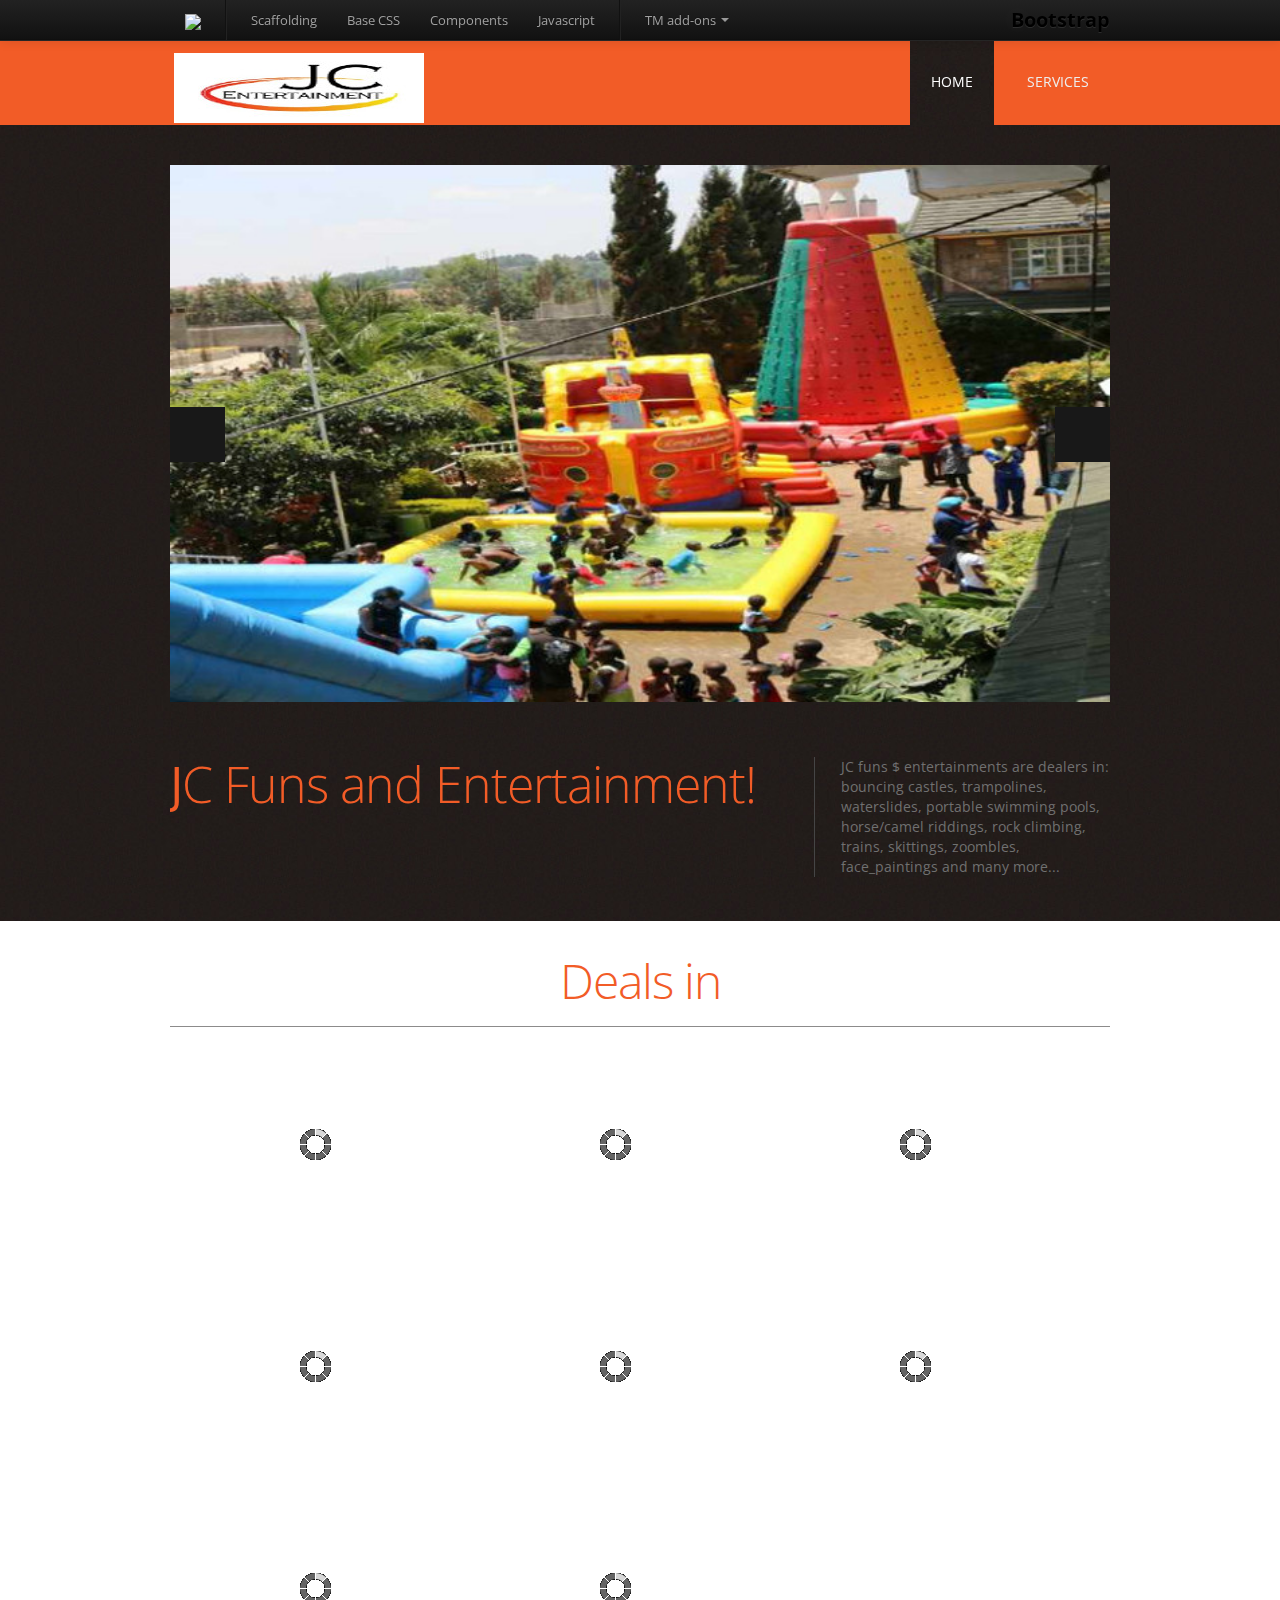
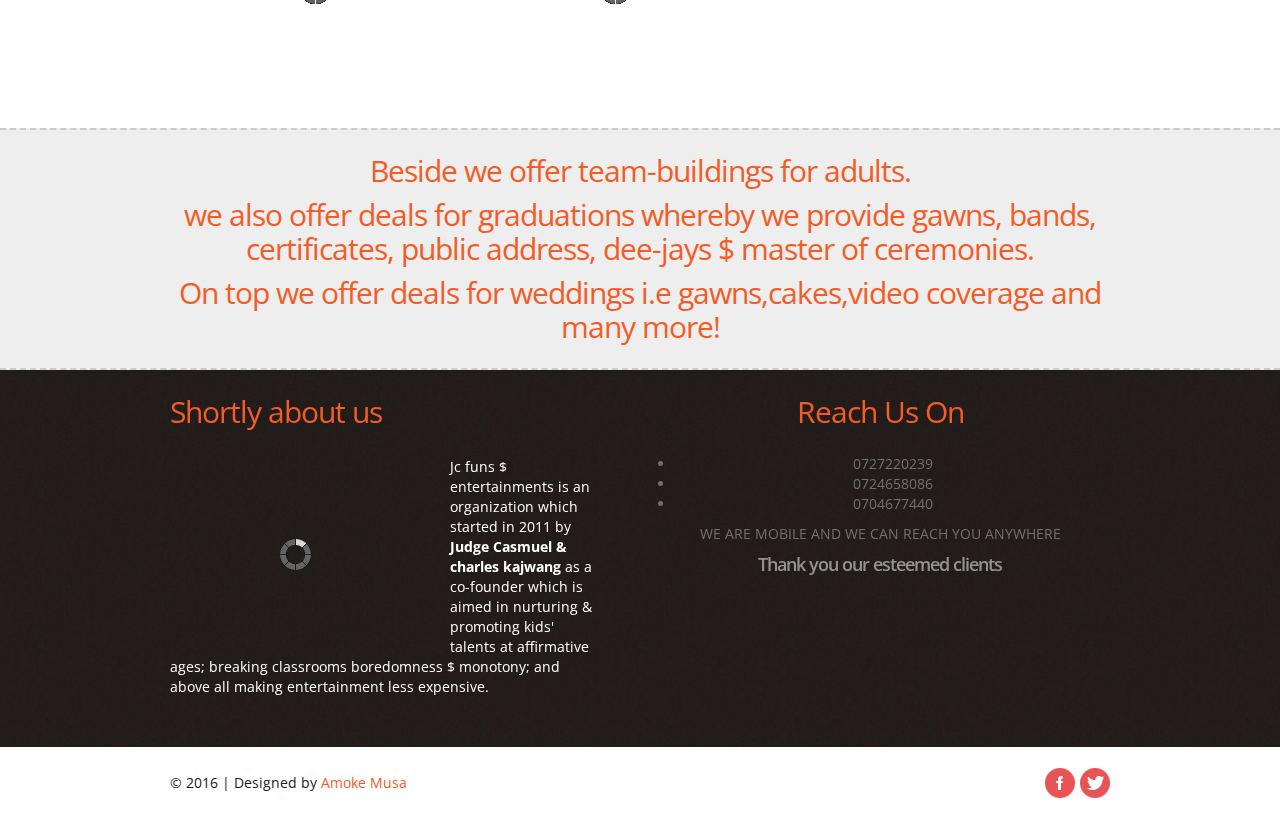
==== commit cac5d2cb: "customizing footer" ====
--- a/home.html
+++ b/home.html
@@ -74,8 +74,7 @@
           <div class="span12">
         <div class="navbar navbar_">
               <div class="container">
-            <!-- <h1 class="brand brand_"><a href="index.html"><img alt="" src="img/logo.png"> </a></h1>- -->
+            <h1 class="brand brand_"><a href="home.html"><img alt="" src="img/logo.jpg"> </a></h1>
             <a class="btn btn-navbar btn-navbar_" data-toggle="collapse" data-target=".nav-collapse_">Menu <span class="icon-bar"></span> </a>
             <div class="nav-collapse nav-collapse_  collapse">
                   <ul class="nav sf-menu">
@@ -155,35 +154,35 @@
             <figure class="img-indent"><img src="img/15.jpg " alt="" /></figure>
             <div class="inner-1 overflow extra">
                   <div class="txt-1">Jc funs $ entertainments is an organization which started in 2011 by <strong>Judge Casmuel & charles kajwang</strong> as a co-founder which is aimed in nurturing & promoting kids' talents at affirmative ages; breaking classrooms boredomness $ monotony; and above all making entertainment less expensive.</div>
+            </div>
+              </div>
+        </article>
+        <article class="span6">
+            <div align="center">
+                <h3>Reach Us On</h3>
+                <div class="wrapper">
+                    <ul>
+                        <li>0727220239</li>
+                        <li>0724658086</li>
+                        <li>0704677440</li>
+                    </ul>
                   WE ARE MOBILE AND WE CAN REACH YOU ANYWHERE
-                </div>
+                    <h5>Thank you our esteemed clients</h5>
+                </div>
+            </div>
+        </article>
           </div>
-            </article>
-        <article class="span6">
-              <h3>Talk to us</h3>
-                <div class="wrapper">
-                <ul class="list list-pad">
-                          <li>Mobile</li>
-                          <li><a href="#">Portraits</a></li>
-                          <li><a href="#">Fashion</a></li>
-                          <li><a href="#">Fine Art</a></li>
-                        </ul>
-                </div>
-            </article>
+    </div>
       </div>
-        </div>
-  </div>
-    </div>
+</div>
 
 <footer>
       <div class="container clearfix">
     <ul class="list-social pull-right">
-          <li><a class="icon-1" href="#"></a></li>
-          <li><a class="icon-2" href="#"></a></li>
+          <li><a class="icon-1" href="https://www.facebook.com/jcentertainmentscom-07272202390724658086-114883968963047/?rc=p"></a></li>
           <li><a class="icon-3" href="#"></a></li>
-          <li><a class="icon-4" href="#"></a></li>
         </ul>
-    <div class="privacy pull-left">&copy; 2016 | Designed by <a href="http://justinmezzell.com">Amoke Musa</a></div>
+    <div class="privacy pull-left">&copy; 2016 | Designed by <a href="https://www.linkedin.com/in/musa-amoke-b3bb0a88?trk=nav_responsive_tab_profile">Amoke Musa</a></div>
   </div>
     </footer>
 <script type="text/javascript" src="js/bootstrap.js"></script>
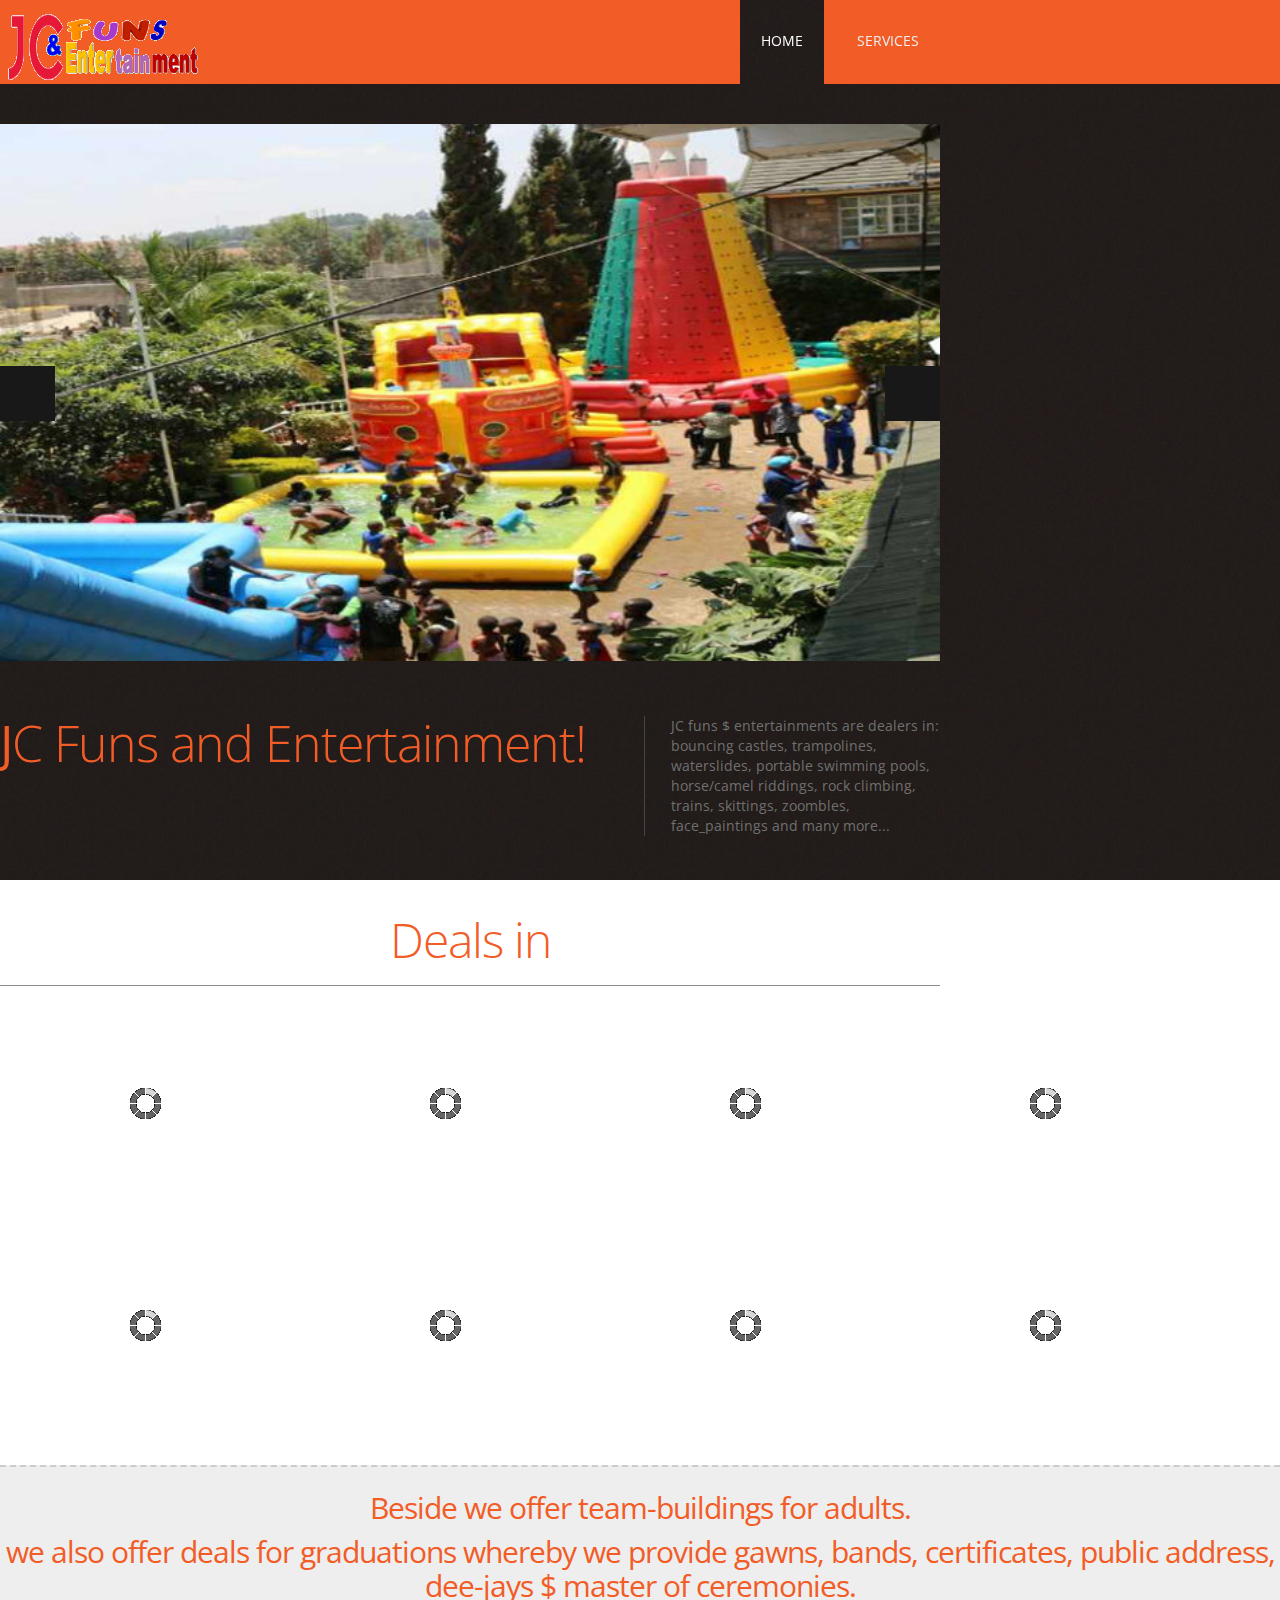
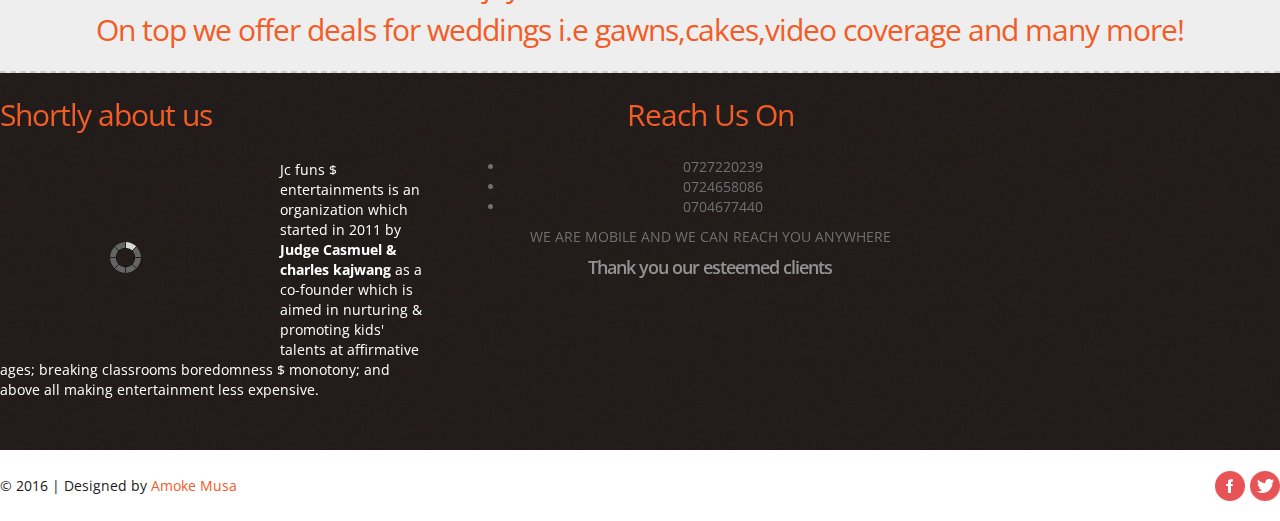
==== commit 9257736a: "adding logo" ====
--- a/home.html
+++ b/home.html
@@ -74,7 +74,9 @@
           <div class="span12">
         <div class="navbar navbar_">
               <div class="container">
-            <h1 class="brand brand_"><a href="home.html"><img alt="" src="img/logo.jpg"> </a></h1>
+            <!-- <h1 class="brand brand_"><a href="home.html"><img alt="" src="img/LOGO.png"> </a></h1>+ -->
+            <h1 class="brand brand_"><a href="home.html"><img alt="" src="img/Publication1.png"> </a></h1>
             <a class="btn btn-navbar btn-navbar_" data-toggle="collapse" data-target=".nav-collapse_">Menu <span class="icon-bar"></span> </a>
             <div class="nav-collapse nav-collapse_  collapse">
                   <ul class="nav sf-menu">
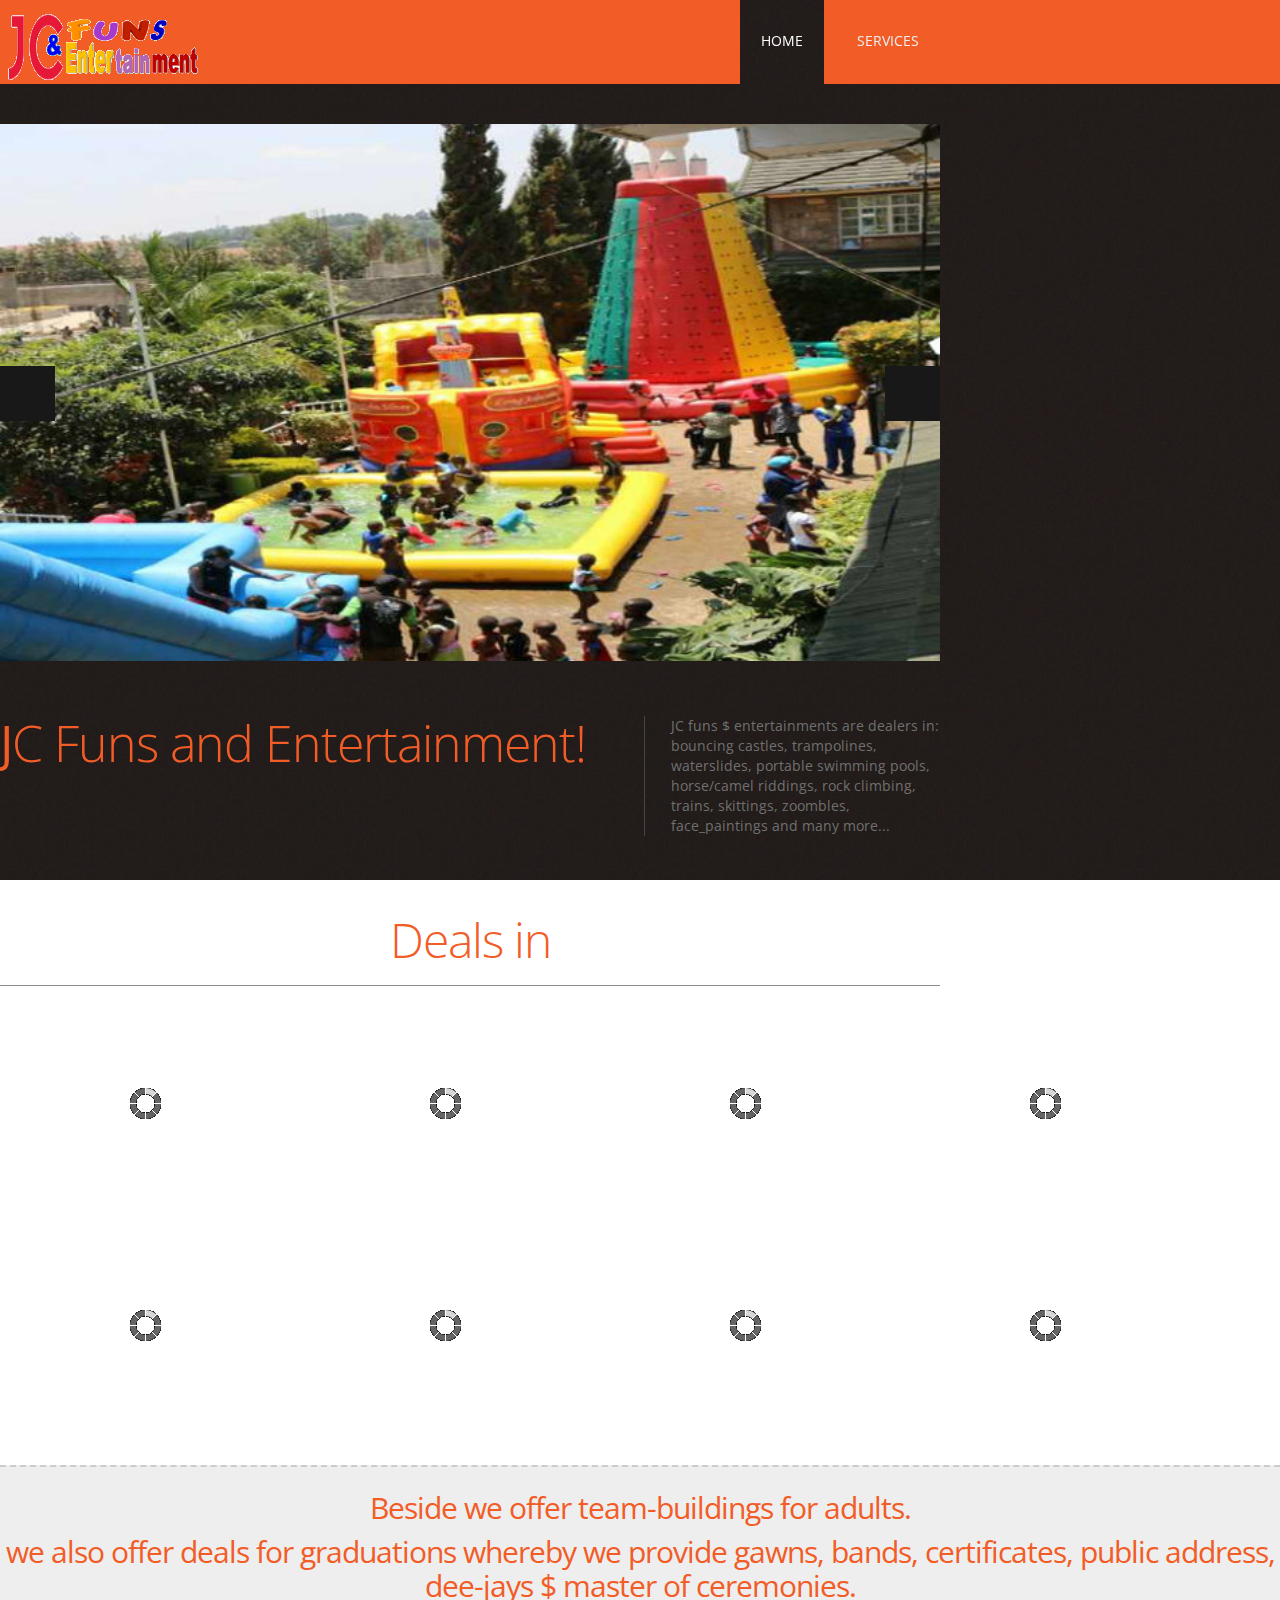
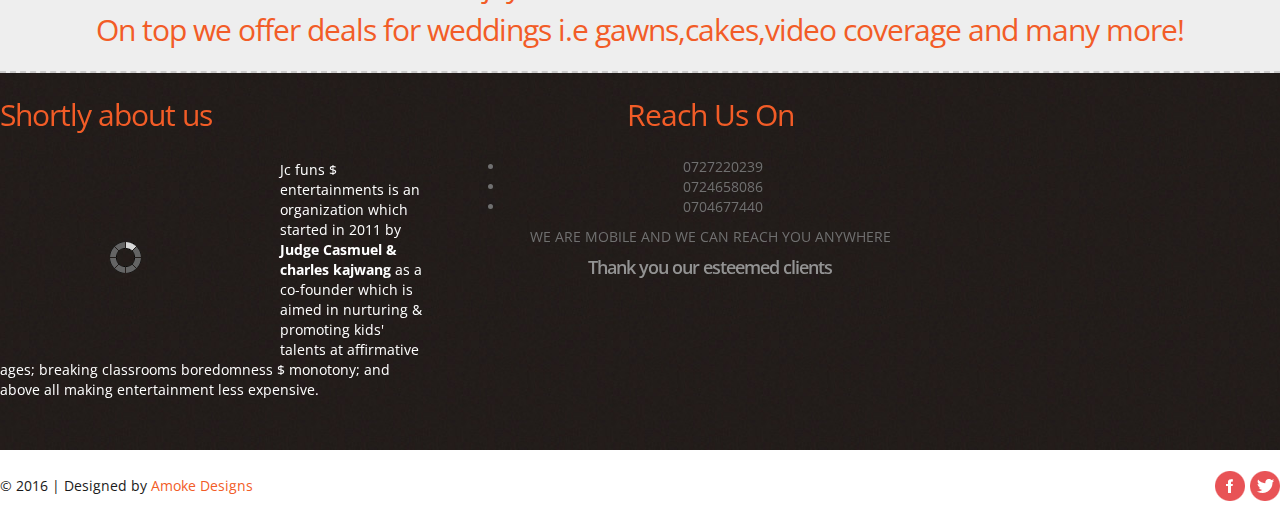
==== commit e937fe6e: "changing Musa to Designs" ====
--- a/home.html
+++ b/home.html
@@ -74,8 +74,6 @@
           <div class="span12">
         <div class="navbar navbar_">
               <div class="container">
-            <!-- <h1 class="brand brand_"><a href="home.html"><img alt="" src="img/LOGO.png"> </a></h1>- -->
             <h1 class="brand brand_"><a href="home.html"><img alt="" src="img/Publication1.png"> </a></h1>
             <a class="btn btn-navbar btn-navbar_" data-toggle="collapse" data-target=".nav-collapse_">Menu <span class="icon-bar"></span> </a>
             <div class="nav-collapse nav-collapse_  collapse">
@@ -184,7 +182,7 @@
           <li><a class="icon-1" href="https://www.facebook.com/jcentertainmentscom-07272202390724658086-114883968963047/?rc=p"></a></li>
           <li><a class="icon-3" href="#"></a></li>
         </ul>
-    <div class="privacy pull-left">&copy; 2016 | Designed by <a href="https://www.linkedin.com/in/musa-amoke-b3bb0a88?trk=nav_responsive_tab_profile">Amoke Musa</a></div>
+    <div class="privacy pull-left">&copy; 2016 | Designed by <a href="https://www.linkedin.com/in/musa-amoke-b3bb0a88?trk=nav_responsive_tab_profile">Amoke Designs</a></div>
   </div>
     </footer>
 <script type="text/javascript" src="js/bootstrap.js"></script>
